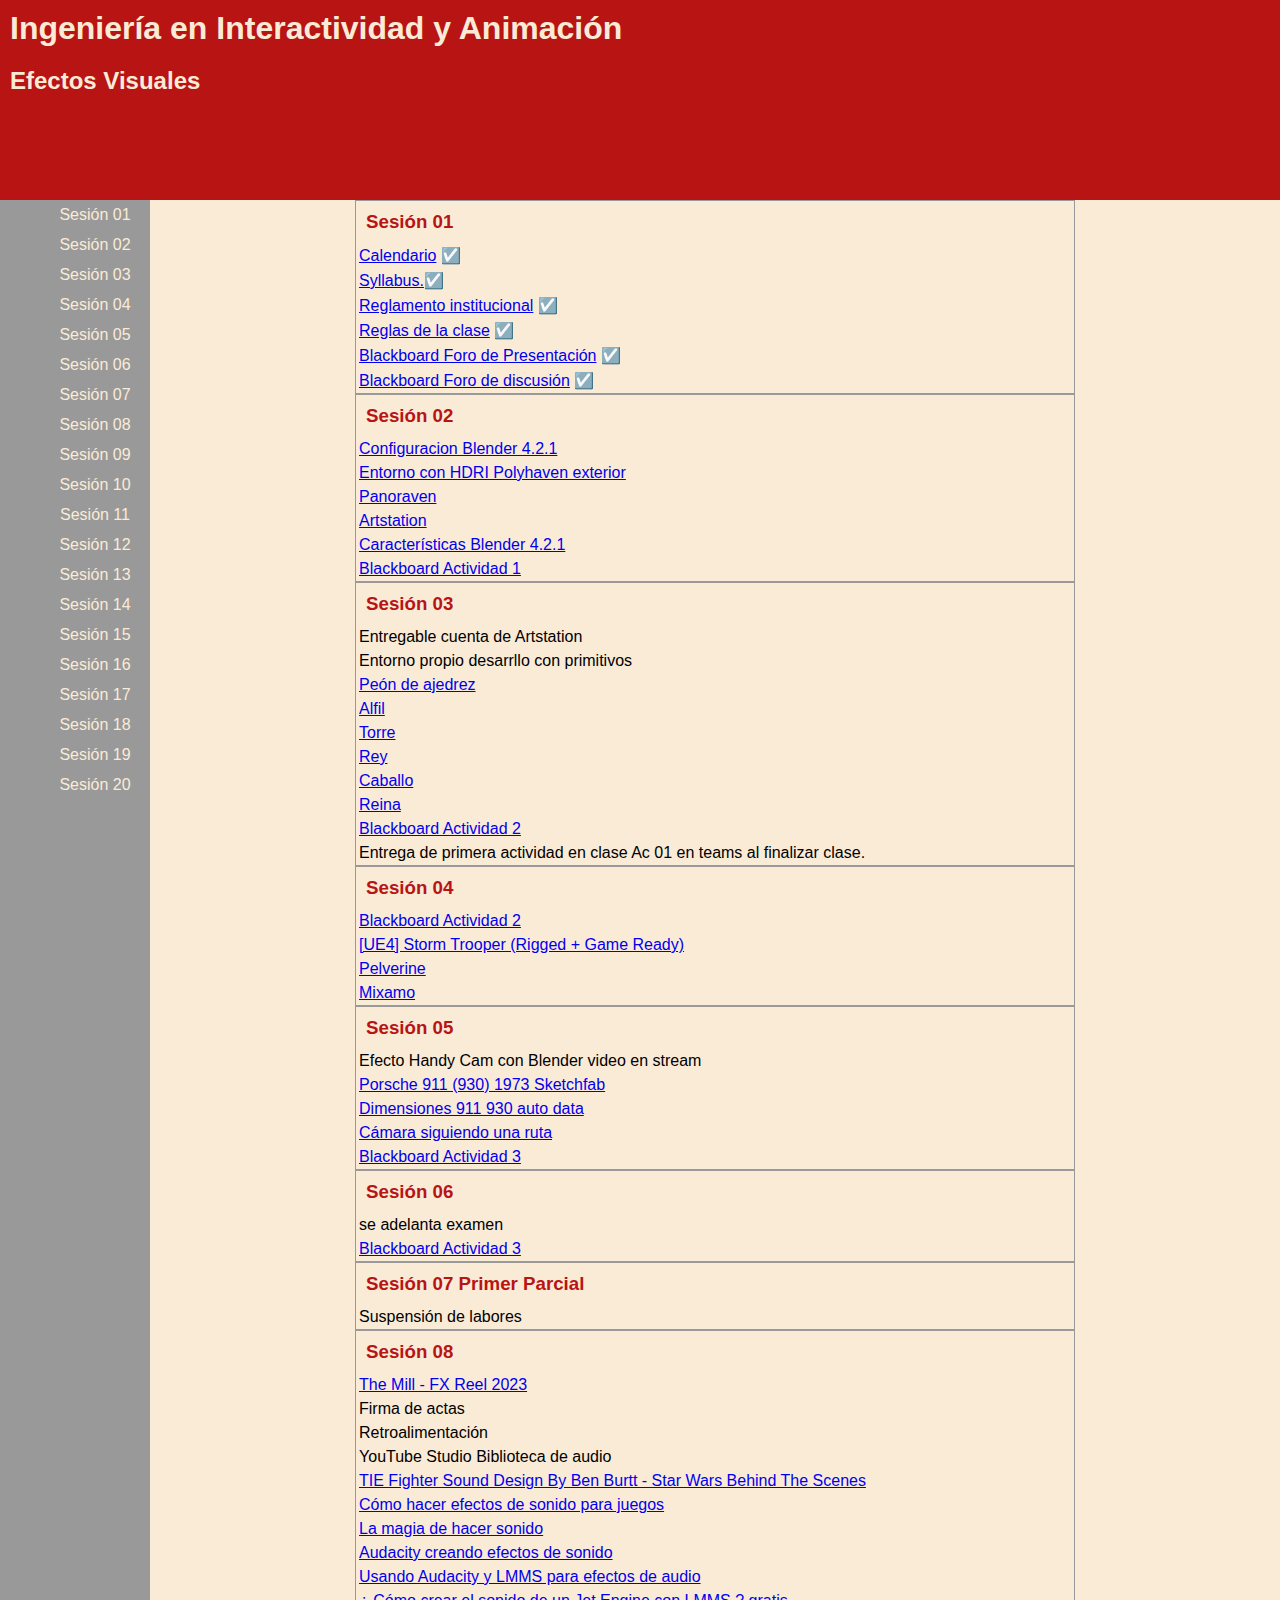
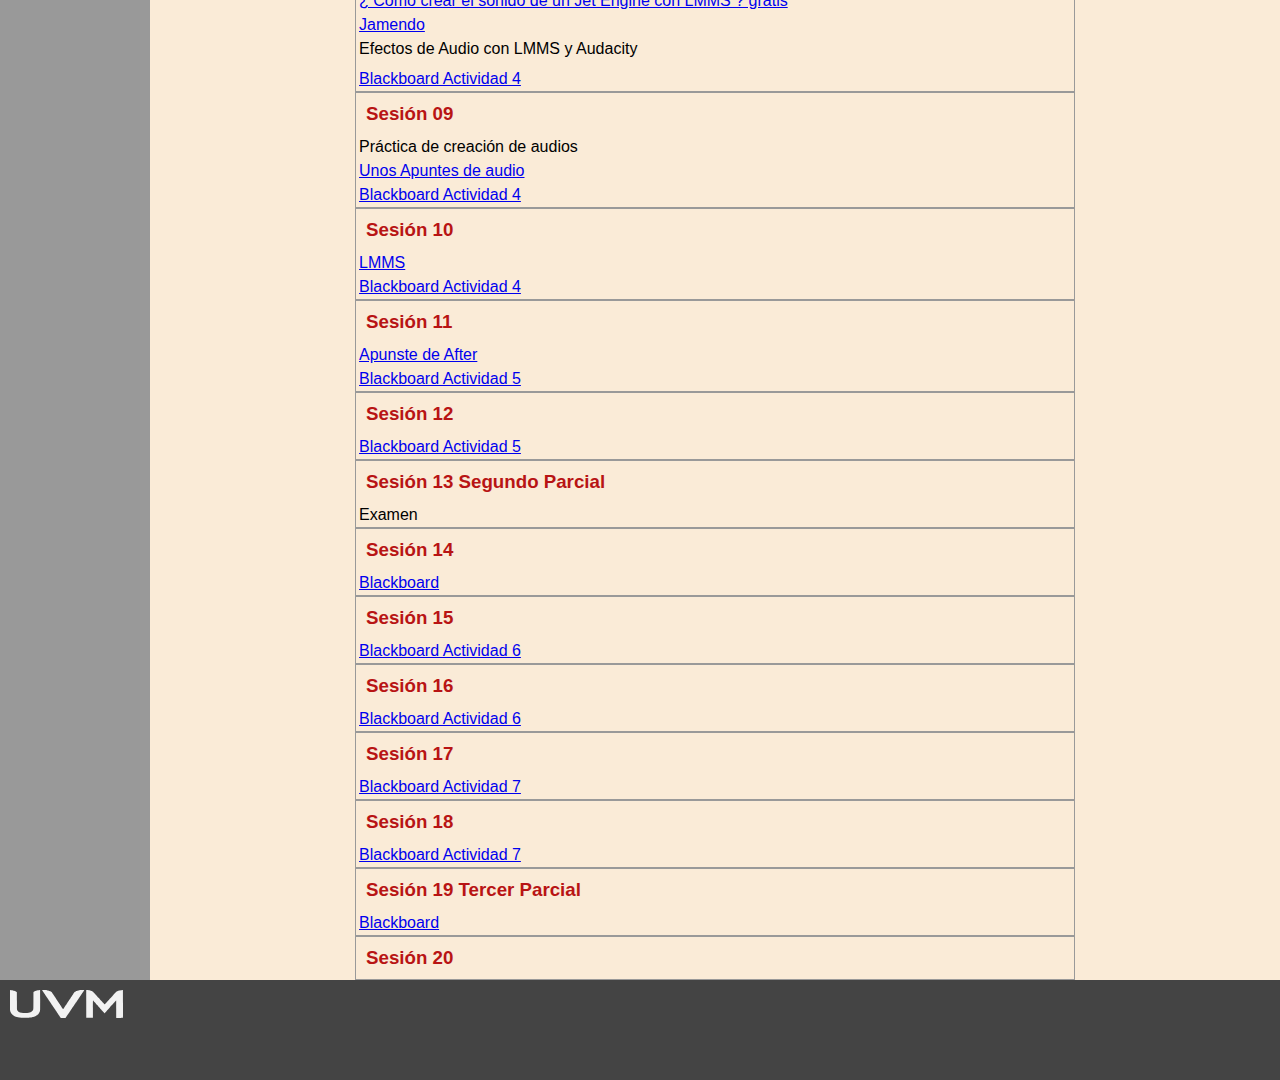
==== index.html @ eb418e6d "add after page" ====
<!DOCTYPE html>
<html lang="en">
<head>
    <meta charset="UTF-8">
    <meta name="viewport" content="width=device-width, initial-scale=1.0">
    <link rel="stylesheet" href="./css/styles.css">
    <link rel="shortcut icon" href="./assets/efectos.jpg" type="image/jpg">
    <title>Efectos Visuales</title>
</head>
<body>
    
        <header>
            <h1>Ingeniería en Interactividad y Animación</h1>
            <h2>Efectos Visuales</h2>
        </header>
        <div class="grid-container">
            <nav>
                <ul>
                    <li>Sesión 01</li>
                    <li>Sesión 02</li>
                    <li>Sesión 03</li>
                    <li>Sesión 04</li>
                    <li>Sesión 05</li>
                    <li>Sesión 06</li>
                    <li>Sesión 07</li>
                    <li>Sesión 08</li>
                    <li>Sesión 09</li>
                    <li>Sesión 10</li>
                    <li>Sesión 11</li>
                    <li>Sesión 12</li>
                    <li>Sesión 13</li>
                    <li>Sesión 14</li>
                    <li>Sesión 15</li>
                    <li>Sesión 16</li>
                    <li>Sesión 17</li>
                    <li>Sesión 18</li>
                    <li>Sesión 19</li>
                    <li>Sesión 20</li>
                </ul>
            </nav>
                <!--Contenido-->
            <main>
                <section>
                    <h3>Sesión 01</h3>
                    <ul>
                        <li><a href="./assets/Calendario2024-02.png" target="_blank" rel="noopener noreferrer">Calendario</a> ☑️</li>
                        <li><a href="./assets/syllabus.pdf " target="_blank" rel="noopener noreferrer">Syllabus.</a>☑️</li>
                        <li><a href="https://uvm.mx/storage/app/uploads/public/607/0fe/9b5/6070fe9b51884976085516.pdf" target="_blank" rel="noopener noreferrer">Reglamento institucional</a> ☑️</li>
                        <li><a href="#">Reglas de la clase</a> ☑️</li>
                        <li><a href="https://uvmonline.blackboard.com/webapps/login/" target="_blank" rel="noopener noreferrer">Blackboard Foro de Presentación</a> ☑️</li>
                        <li><a href="https://uvmonline.blackboard.com/webapps/login/" target="_blank" rel="noopener noreferrer">Blackboard Foro de discusión</a> ☑️</li>
                    </ul>
                    
                </section>
                <section>
                    <h3>Sesión 02</h3>
                    <ul>
                        <li><a href="./assets/blender421/index.html" target="_blank" rel="noopener noreferrer">Configuracion Blender 4.2.1</a></li>
                        <li>
                            <a href="https://polyhaven.com/a/zwartkops_straight_sunset" target="_blank" rel="noopener noreferrer">Entorno con HDRI Polyhaven exterior</a>                        
   
                        </li>
                        <li><a href="https://panoraven.com/es" target="_blank" rel="noopener noreferrer">Panoraven</a></li>
                        <li><a href="https://www.artstation.com/?sort_by=community&amp;dimension=all" target="_blank" rel="noopener noreferrer">Artstation</a></li>
                        <li><a href="https://www.blender.org/features/" target="_blank" rel="noopener noreferrer">Características Blender 4.2.1</a></li>
                        <li><a href="https://uvmonline.blackboard.com/webapps/login/" target="_blank" rel="noopener noreferrer">Blackboard Actividad 1</a></li>
                    </ul>
                </section>
                <section>
                    <h3>Sesión 03</h3>
                    <ul>                        
                        <li>Entregable cuenta de Artstation</li>
                        <li>Entorno propio desarrllo con primitivos</li>
                        <li><a href="https://youtu.be/SPXP4dqxo8M?si=XhBFzJ_UB4WTMt8C" target="_blank" rel="noopener noreferrer">Peón de ajedrez</a></li>
                        <li><a href="https://youtu.be/9duoQqjrWgw?si=ZH2oQzI8ZPbi8LFp">Alfil</a></li>
                        <li><a href="https://youtu.be/YzlKsrYn9iA?si=-dWJMtyrIptIHcQz" target="_blank" rel="noopener noreferrer">Torre</a></li>
                        <li><a href="https://youtu.be/Xug3l1hIVGQ?si=Hj0-nyEPXs04RscC" target="_blank" rel="noopener noreferrer">Rey</a></li>
                        <li><a href="http://" target="_blank" rel="noopener noreferrer">Caballo</a></li>
                        <li><a href="https://youtu.be/ZXnQVYIBHzY?si=GFGOnM5jg2rnqohV" target="_blank" rel="noopener noreferrer">Reina</a></li>

                        <li><a href="https://uvmonline.blackboard.com/webapps/login/">Blackboard Actividad 2</a></li>
                        <li>Entrega de primera actividad en clase Ac 01 en teams al finalizar clase.</li>
                        <!--<li><a href="https://youtu.be/R6UXMdTE9ko?si=1Zamg5QEY_G13NR-">Moar Progressive House – Brenticus (No Copyright Music)</a></li>-->
                        
                    </ul>
                </section>
                <section>
                    <h3>Sesión 04</h3>
                    <ul>                        
                        <li><a href="https://uvmonline.blackboard.com/webapps/login/">Blackboard Actividad 2</a></li>
                        <li><a href="https://skfb.ly/oLsEC">[UE4] Storm Trooper (Rigged + Game Ready)</a></li>
                        <li><a href="https://sketchfab.com/3d-models/peelverine-fortnite-skin-e655c7b616464aa99fd2fffd770447fe">Pelverine</a></li>
                        <li><a href="https://www.mixamo.com/#/">Mixamo</a></li>
                        
                    </ul>
                </section>
                <section>
                    <h3>Sesión 05</h3>
                    <ul>
                        <li><a href="https://myuvmedu-my.sharepoint.com/:v:/g/personal/fernando_sandovall_my_uvm_edu_mx/EenKW8IhJ5ZPoiHw23XBB2EBBYTj_Kn5o0RbZB6U1SlZTw?nav=eyJyZWZlcnJhbEluZm8iOnsicmVmZXJyYWxBcHAiOiJTdHJlYW1XZWJBcHAiLCJyZWZlcnJhbFZpZXciOiJTaGFyZURpYWxvZy1MaW5rIiwicmVmZXJyYWxBcHBQbGF0Zm9ybSI6IldlYiIsInJlZmVycmFsTW9kZSI6InZpZXcifX0%3D&e=srlHch" target="_blank" rel="noopener noreferrer"></a>Efecto Handy Cam con Blender video en stream</li>
                        <!--<li>Tracking con Blender</li>--> 
                        <li><a href="https://skfb.ly/6TNLT" target="_blank" rel="noopener noreferrer">Porsche 911 (930) 1973 Sketchfab </a></li>
                        <li><a href="https://www.auto-data.net/es/porsche-911-coupe-type-930-3.0-turbo-260hp-6649#google_vignette" target="_blank" rel="noopener noreferrer">Dimensiones 911 930 auto data</a></li>                       
                        <li><a href="./assets/pathcamera/index.html" target="_blank" rel="noopener noreferrer">Cámara siguiendo una ruta</a></li>
                        <li><a href="https://uvmonline.blackboard.com/webapps/login/" target="_blank" rel="noopener noreferrer">Blackboard Actividad 3</a></li>
                    </ul>
                </section>
                <section>
                    <h3>Sesión 06</h3>
                    <ul> 
                        <li>se adelanta examen</li>                
                        <li><a href="https://uvmonline.blackboard.com/webapps/login/" target="_blank" rel="noopener noreferrer">Blackboard Actividad 3</a></li>
                    </ul>
                </section>
                <section>
                    <h3>Sesión 07 Primer Parcial</h3>
                    <ul>
                        <li>Suspensión de labores</li>                        
                    </ul>
                </section>
                <section>
                    <h3>Sesión 08</h3>
                    <ul>
                        <li><a href="https://youtu.be/Zhp_tR1SLrQ?si=8nUzrDP8YtvcoV3c" target="_blank" rel="noopener noreferrer">The Mill - FX Reel 2023</a></li>  
                        <li>Firma de actas</li>
                        <li>Retroalimentación</li>  
                        <li>YouTube Studio Biblioteca de audio</li>
                        <li><a href="https://youtu.be/RD9NapbTeKs?si=XqPCreZqOzQwxCa-" target="_blank" rel="noopener noreferrer">TIE Fighter Sound Design By Ben Burtt - Star Wars Behind The Scenes</a></li>
                        <li><a href="https://youtu.be/Kux_LvRl57U?si=EG88mStXdasI5xFG" target="_blank" rel="noopener noreferrer">Cómo hacer efectos de sonido para juegos</a></li>
                        <li><a href="https://youtu.be/UO3N_PRIgX0?si=PS6c0W51g_JgNHs1">La magia de hacer sonido</a></li>  
                        <li><a href="https://youtu.be/ydj3KNPjaQo?si=Zz24xiksf8s8mFf1" target="_blank" rel="noopener noreferrer">Audacity creando efectos de sonido</a></li>
                        <li> <a href="https://youtu.be/8-XadrB0mUA?si=IN_yZ0PCU61vKBJb" target="_blank" rel="noopener noreferrer">Usando Audacity y LMMS para efectos de audio</a></li>
                        <li><a href="https://youtu.be/ncOGJmCY6kY?si=siLQvnzCsAMqCISd" target="_blank" rel="noopener noreferrer">¿ Cómo crear el sonido de un Jet Engine con LMMS ? gratis</a>   
                        </li>                        

                        <li><a href="https://www.jamendo.com/?language=es" target="_blank" rel="noopener noreferrer">Jamendo</a></li>
                        <li>Efectos de Audio con LMMS y Audacity <li>                    
                        <li><a href="https://uvmonline.blackboard.com/webapps/login/" target="_blank" rel="noopener noreferrer">Blackboard Actividad 4</a></li>
                    </ul>
                </section>
                <section>
                    <h3>Sesión 09</h3>
                    <ul>
                        <li>Práctica de creación de audios </li>
                        <li><a href="./html/audio.html" _blank" rel="noopener noreferrer">Unos Apuntes de audio</a></li>                      
                        <li><a href="https://uvmonline.blackboard.com/webapps/login/">Blackboard Actividad 4</a></li>
                    </ul>
                </section>
                <section>
                    <h3>Sesión 10</h3>
                    <ul> 
                        <li><a href="./html/lmms.html">LMMS</a></li>
                        <!--
                        <li><a href="#">T-02 Tracking </a></li>
                        -->
                        <li><a href="https://uvmonline.blackboard.com/webapps/login/">Blackboard Actividad  4</a></li>
                    </ul>
                </section>
                <section>
                    <h3>Sesión 11</h3>
                    <ul>
                        <li><a href="./html/after.html" target="_blank" rel="noopener noreferrer">Apunste de After</a></li>                        
                        <li><a href="https://uvmonline.blackboard.com/webapps/login/">Blackboard Actividad 5</a></li>
                    </ul>
                </section>
                <section>
                    <h3>Sesión 12</h3>
                    <ul>                        
                        <li><a href="https://uvmonline.blackboard.com/webapps/login/">Blackboard Actividad 5</a></li>
                    </ul>
                </section>
                <section>
                    <h3>Sesión 13 Segundo Parcial</h3>
                    <ul>                        
                       <li>Examen</li>
                    </ul>
                </section>
                <section>
                    <h3>Sesión 14</h3>
                    <ul>                        
                        <li><a href="https://uvmonline.blackboard.com/webapps/login/">Blackboard</a></li>
                    </ul>
                </section>
                <section>
                    <h3>Sesión 15</h3>
                    <ul>                        
                        <li><a href="https://uvmonline.blackboard.com/webapps/login/">Blackboard Actividad 6</a></li>
                    </ul>
                </section>
                <section>
                    <h3>Sesión 16</h3>
                    <ul>                        
                        <li><a href="https://uvmonline.blackboard.com/webapps/login/">Blackboard Actividad 6</a></li>
                    </ul>
                </section>
                <section>
                    <h3>Sesión 17</h3>
                    <ul>                        
                        <li><a href="https://uvmonline.blackboard.com/webapps/login/">Blackboard Actividad 7</a></li>
                    </ul>
                </section>
                <section>
                    <h3>Sesión 18</h3>
                    <ul>                        
                        <li><a href="https://uvmonline.blackboard.com/webapps/login/">Blackboard Actividad 7</a></li>
                    </ul>
                </section>
                <section>
                    <h3>Sesión 19 Tercer Parcial</h3>
                    <ul>                        
                        <li><a href="https://uvmonline.blackboard.com/webapps/login/">Blackboard</a></li>
                    </ul>
                </section>
                <section>
                    <h3>Sesión 20</h3>
                </section>
            </main>
        </div>
        <footer>
            <img class="logo" src="./assets/g1.svg" alt="" srcset="">
            
        </footer>
        <script src="./js/main.js"></script>
        
</body>
</html>
---- css/styles.css ----
/*selector universal*/
*{
    margin: 0;
}

body{
    background-color:antiquewhite;
font-family: Arial, Helvetica, sans-serif;
}

.grid-container{
    display: grid;
    grid-template-columns: auto auto auto;
}

header{
    width: 100%;
    background-color:#b81414 ;
    color: antiquewhite;
    height: 200px;
}


nav{
    width: 150px;
    background-color: #999;
    color: antiquewhite;
    text-align: left;
}

h1{
    padding: 10px;
}

h2{
    padding: 10px;
}

h3{
    padding: 10px;
    color: #b81414;
}

h4{
    padding: 10px;
    color: antiquewhite; 
}

main section ul{
    padding: 7px;
}

main section ul li{
   
    padding: 3px;
    margin: 0px;
    text-align: left;
    color: black;
} 


main section ul{
    margin: 0px;
    padding: 0px; 
}

li{
    padding: 6px;
    list-style: none;
    text-decoration: none;
    text-align: center;
    color: antiquewhite;
}

p{
    padding: 10px; 
}

section{

border: 1px, solid, #999;
}

footer{
    height: 100px;
    background-color: #444;
    color: antiquewhite;
}

.logo{
    margin: 10px;
}

@media screen and (max-width: 500px) {nav{
    display: none;
}
    
}
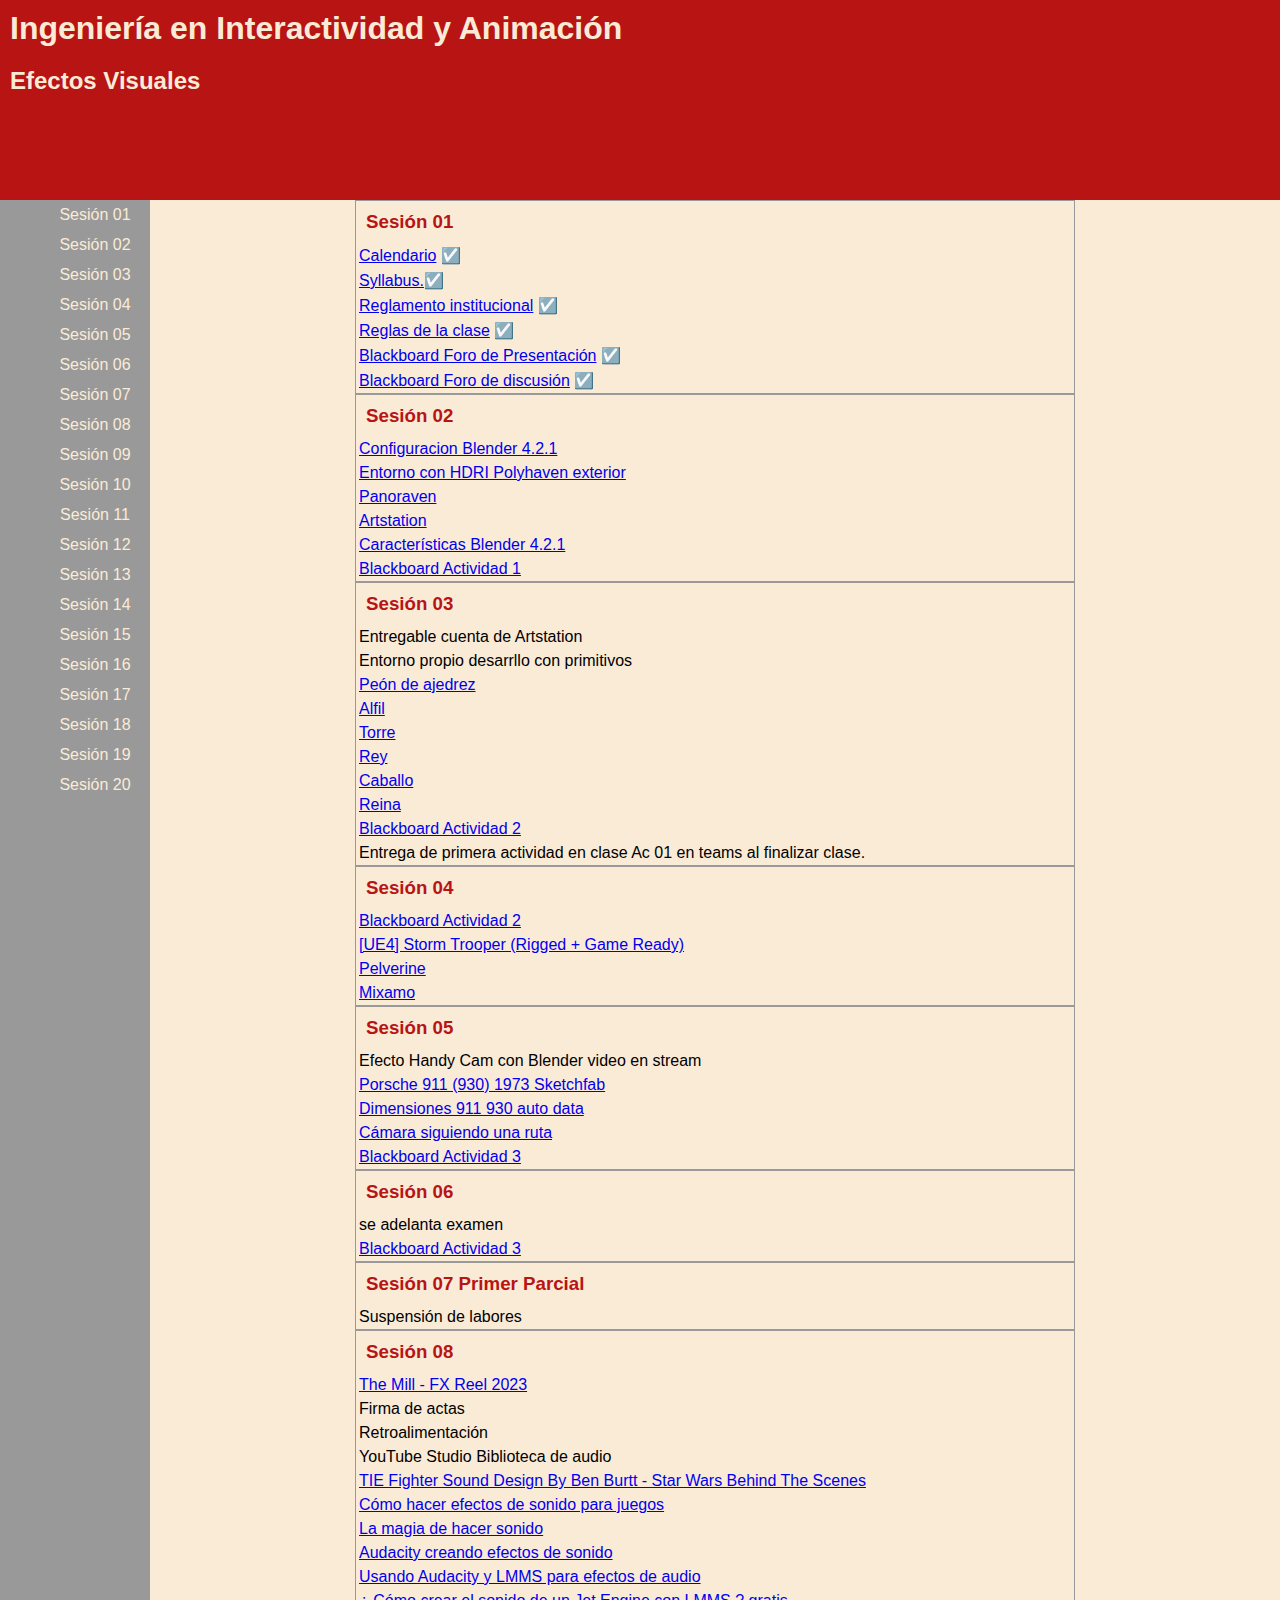
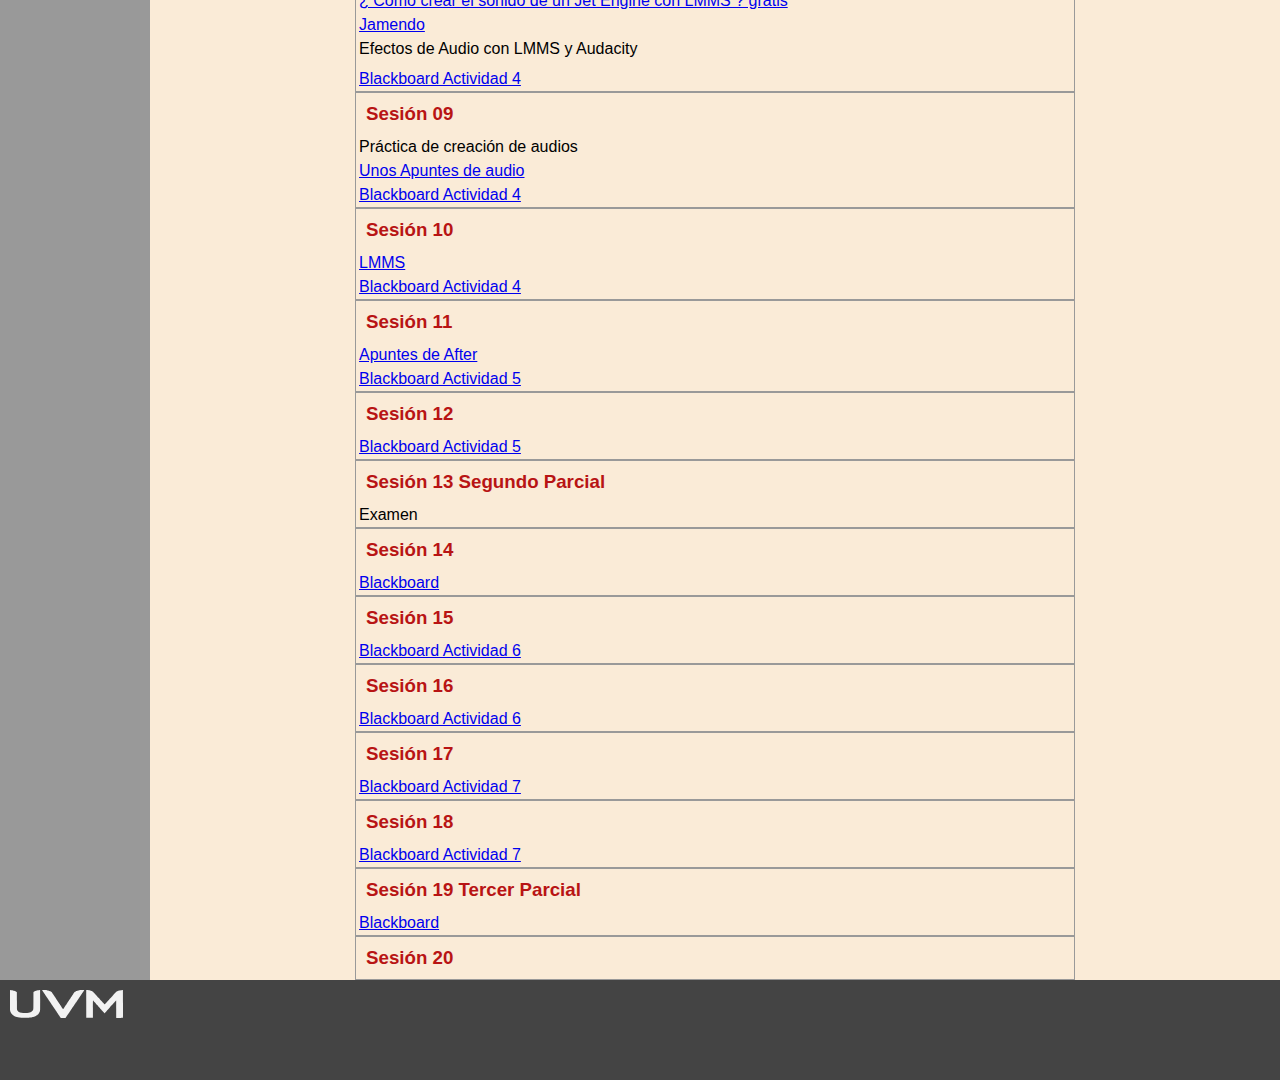
==== commit 02dd05dd: "add sesion 11" ====
--- a/index.html
+++ b/index.html
@@ -159,7 +159,7 @@
                 <section>
                     <h3>Sesión 11</h3>
                     <ul>
-                        <li><a href="./html/after.html" target="_blank" rel="noopener noreferrer">Apunste de After</a></li>                        
+                        <li><a href="./html/after.html" target="_blank" rel="noopener noreferrer">Apuntes de After</a></li>                        
                         <li><a href="https://uvmonline.blackboard.com/webapps/login/">Blackboard Actividad 5</a></li>
                     </ul>
                 </section>
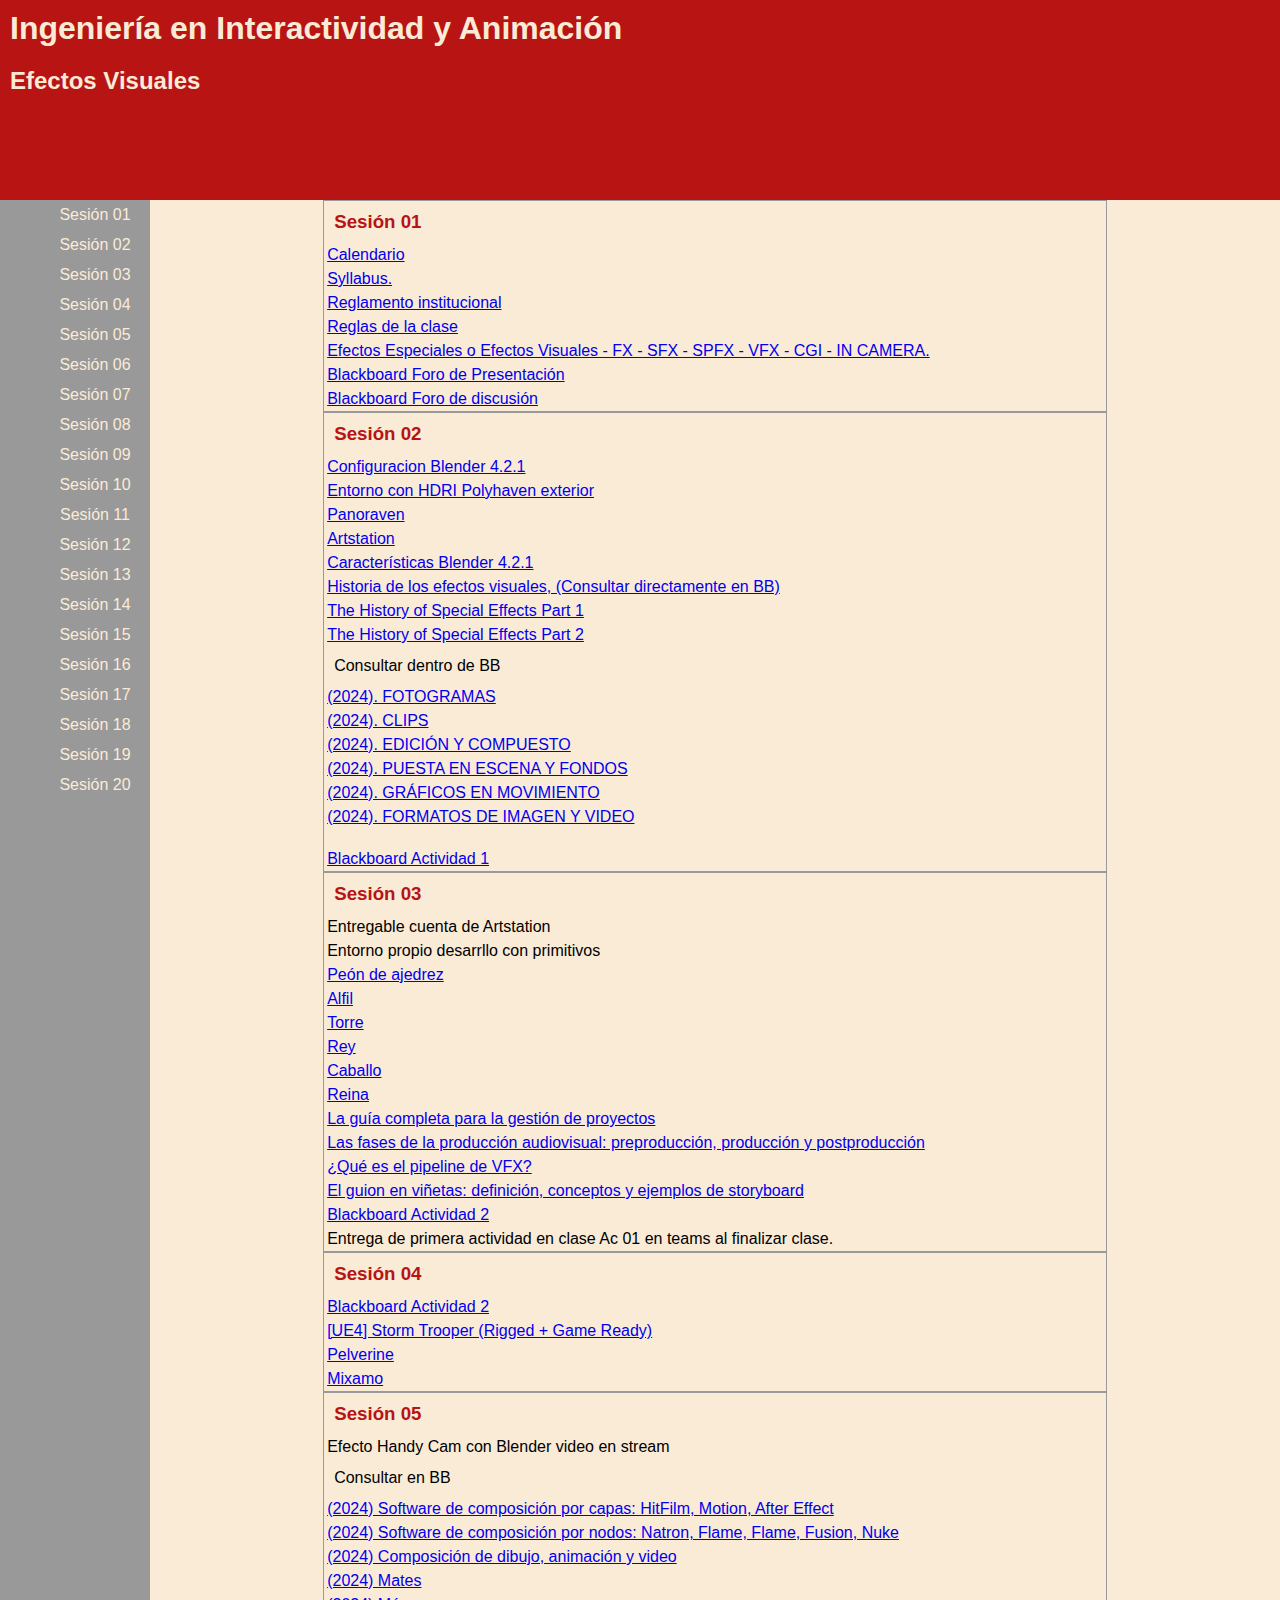
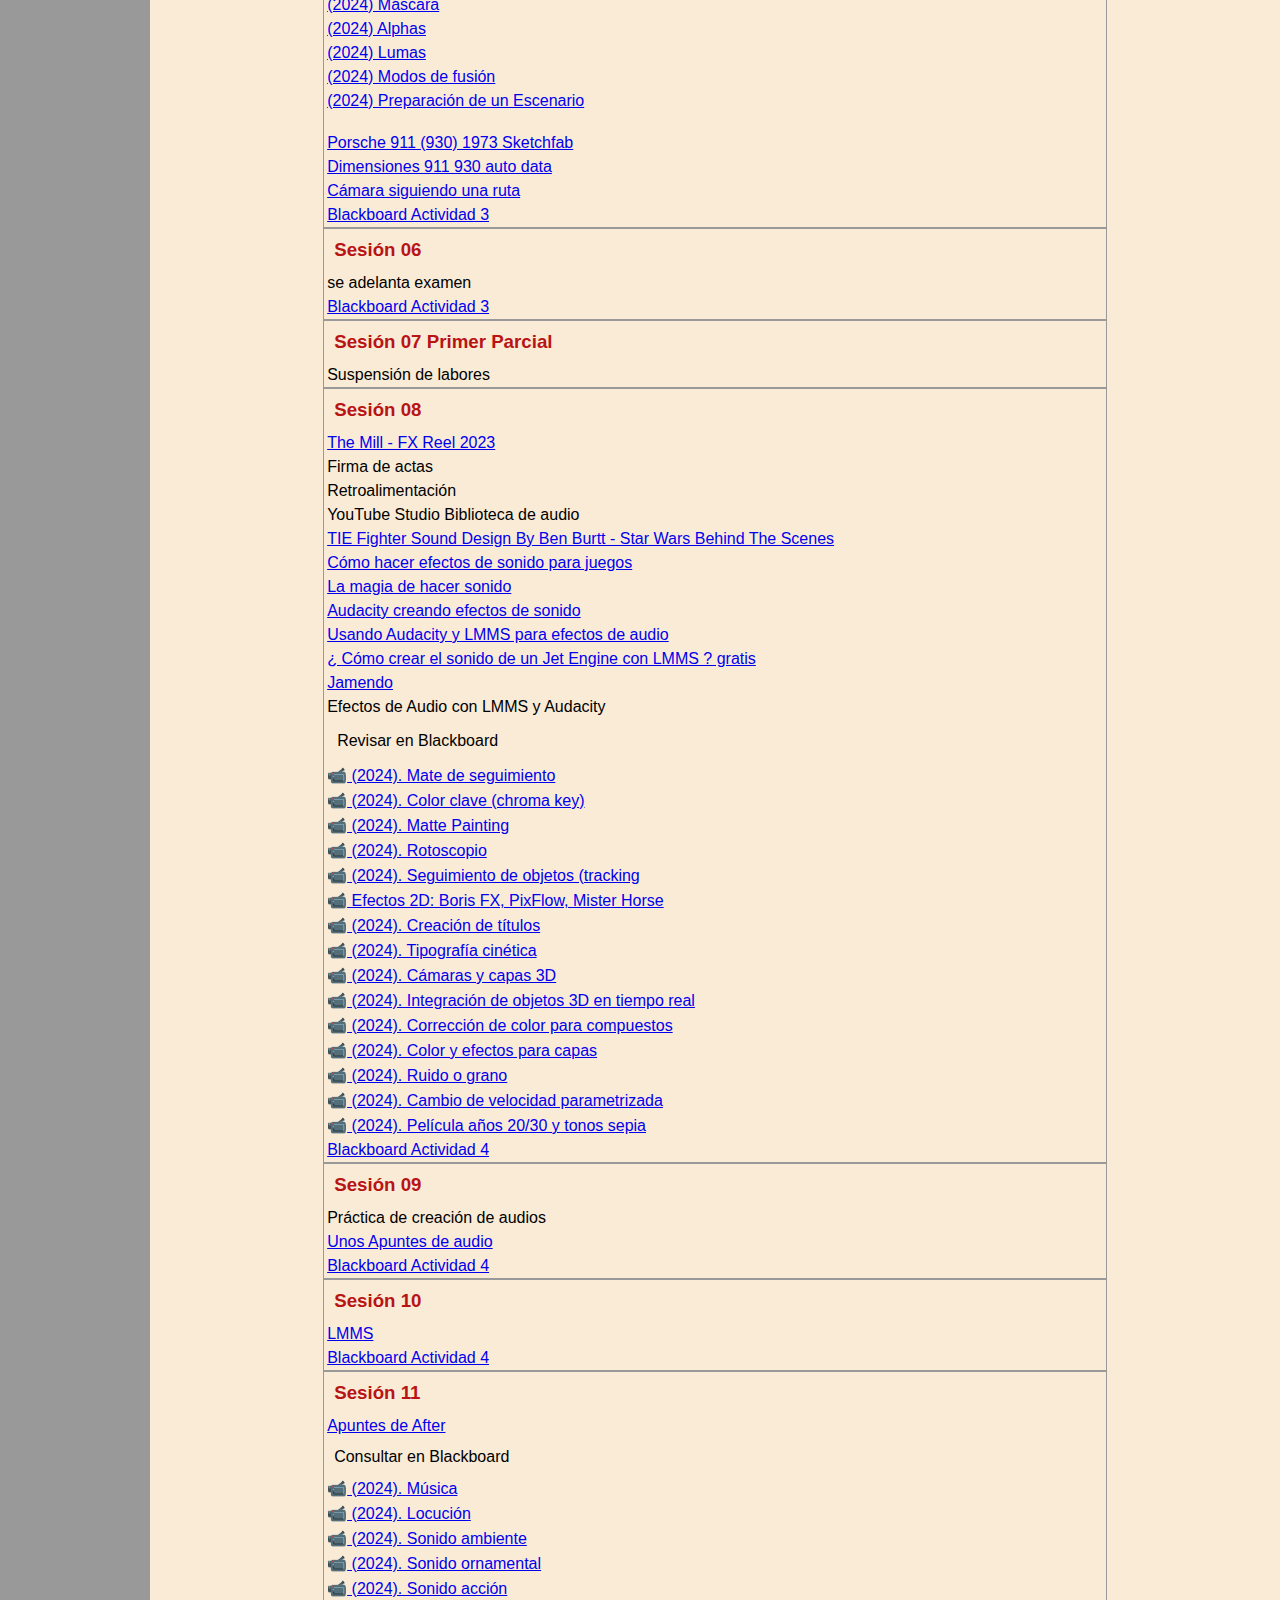
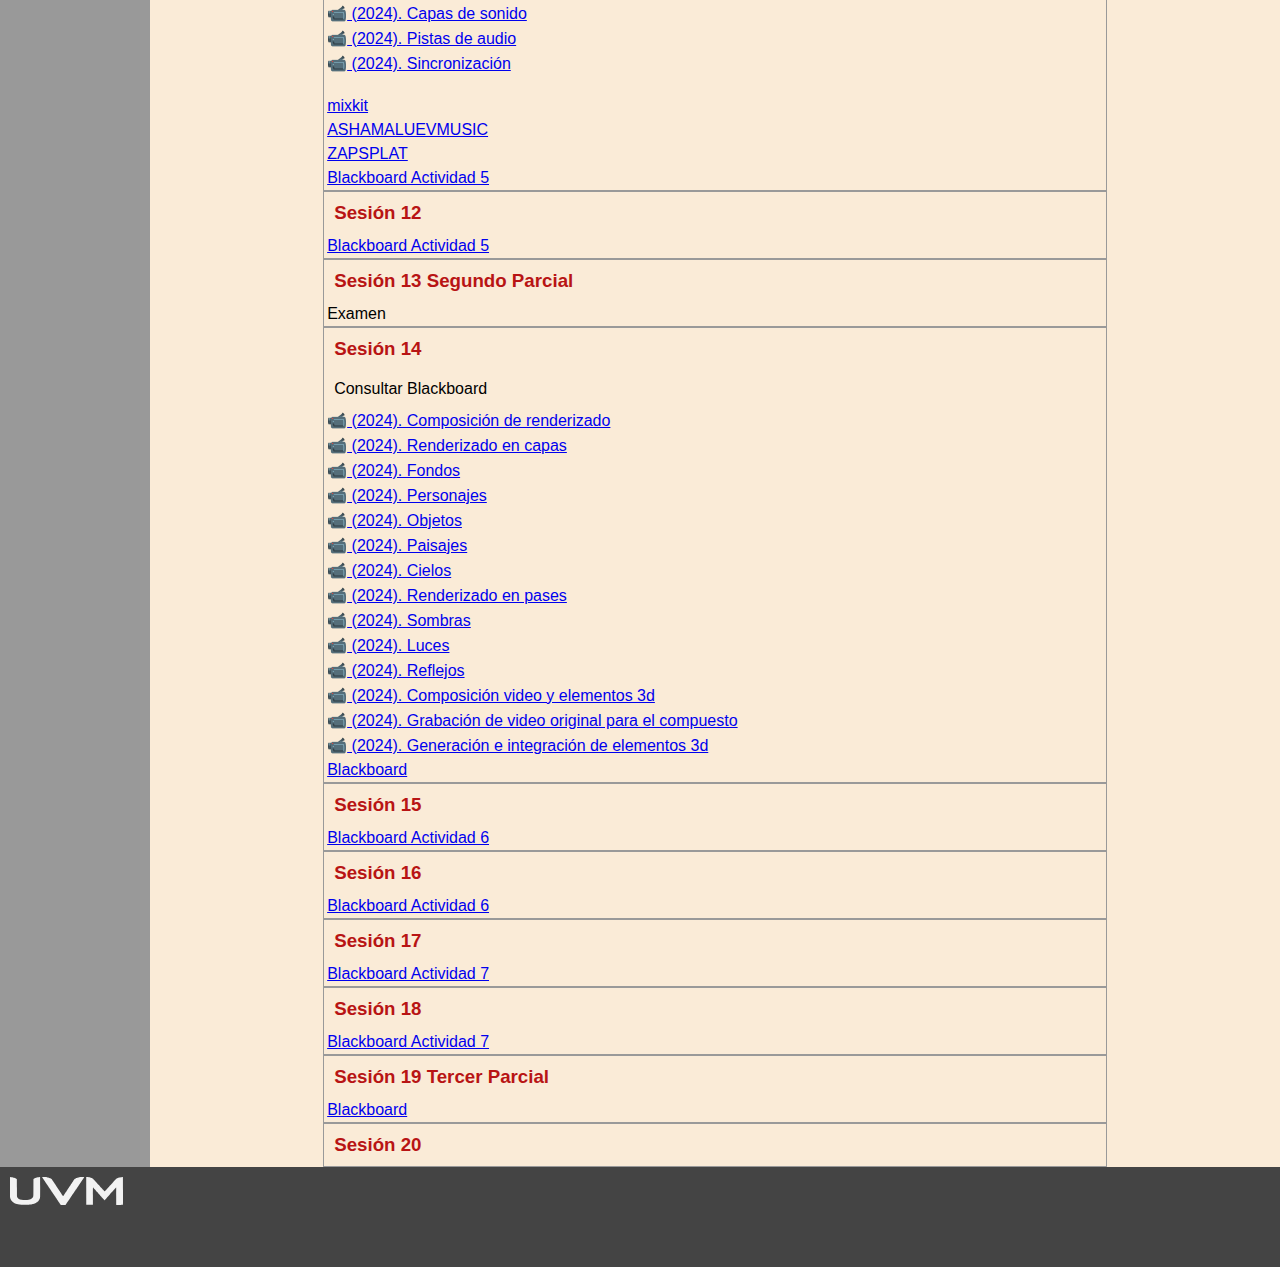
==== commit db1ee1a9: "add emojis and video links" ====
--- a/index.html
+++ b/index.html
@@ -43,12 +43,13 @@
                 <section>
                     <h3>Sesión 01</h3>
                     <ul>
-                        <li><a href="./assets/Calendario2024-02.png" target="_blank" rel="noopener noreferrer">Calendario</a> ☑️</li>
-                        <li><a href="./assets/syllabus.pdf " target="_blank" rel="noopener noreferrer">Syllabus.</a>☑️</li>
-                        <li><a href="https://uvm.mx/storage/app/uploads/public/607/0fe/9b5/6070fe9b51884976085516.pdf" target="_blank" rel="noopener noreferrer">Reglamento institucional</a> ☑️</li>
-                        <li><a href="#">Reglas de la clase</a> ☑️</li>
-                        <li><a href="https://uvmonline.blackboard.com/webapps/login/" target="_blank" rel="noopener noreferrer">Blackboard Foro de Presentación</a> ☑️</li>
-                        <li><a href="https://uvmonline.blackboard.com/webapps/login/" target="_blank" rel="noopener noreferrer">Blackboard Foro de discusión</a> ☑️</li>
+                        <li><a href="./assets/Calendario2024-02.png" target="_blank" rel="noopener noreferrer">Calendario</a> </li>
+                        <li><a href="./assets/syllabus.pdf " target="_blank" rel="noopener noreferrer">Syllabus.</a></li>
+                        <li><a href="https://uvm.mx/storage/app/uploads/public/607/0fe/9b5/6070fe9b51884976085516.pdf" target="_blank" rel="noopener noreferrer">Reglamento institucional</a> </li>
+                        <li><a href="#">Reglas de la clase</a> </li>
+                        <li><a href="https://youtu.be/7RluYs4p8Nk?si=5zf0jOkduva4riVG">Efectos Especiales o Efectos Visuales - FX - SFX - SPFX - VFX - CGI - IN CAMERA.</a></li>
+                        <li><a href="https://uvmonline.blackboard.com/webapps/login/" target="_blank" rel="noopener noreferrer">Blackboard Foro de Presentación</a> </li>
+                        <li><a href="https://uvmonline.blackboard.com/webapps/login/" target="_blank" rel="noopener noreferrer">Blackboard Foro de discusión</a> </li>
                     </ul>
                     
                 </section>
@@ -63,6 +64,16 @@
                         <li><a href="https://panoraven.com/es" target="_blank" rel="noopener noreferrer">Panoraven</a></li>
                         <li><a href="https://www.artstation.com/?sort_by=community&amp;dimension=all" target="_blank" rel="noopener noreferrer">Artstation</a></li>
                         <li><a href="https://www.blender.org/features/" target="_blank" rel="noopener noreferrer">Características Blender 4.2.1</a></li>
+                        <li><a href="#">Historia de los efectos visuales, (Consultar directamente en BB)</a></li><!--Ver si se sube directamente a GitHub-->
+                        <li><a href="https://www.youtube.com/watch?v=DGfSz8d-Z6I">The History of Special Effects Part 1</a></li>
+                        <li><a href="https://www.youtube.com/watch?v=QqDdlHmzYKY">The History of Special Effects Part 2 </a></li>
+                        <p>Consultar dentro de BB</p>
+                        <li><a href="#"> (2024). FOTOGRAMAS</a></li>
+                        <li><a href="#">(2024). CLIPS</a></li>
+                        <li><a href="#">(2024). EDICIÓN Y COMPUESTO</a></li>
+                        <li><a href="#">(2024). PUESTA EN ESCENA Y FONDOS</a></li>
+                        <li><a href="#">(2024). GRÁFICOS EN MOVIMIENTO</a></li>
+                        <li><a href="#">(2024). FORMATOS DE IMAGEN Y VIDEO</a></li> <br>
                         <li><a href="https://uvmonline.blackboard.com/webapps/login/" target="_blank" rel="noopener noreferrer">Blackboard Actividad 1</a></li>
                     </ul>
                 </section>
@@ -78,6 +89,11 @@
                         <li><a href="http://" target="_blank" rel="noopener noreferrer">Caballo</a></li>
                         <li><a href="https://youtu.be/ZXnQVYIBHzY?si=GFGOnM5jg2rnqohV" target="_blank" rel="noopener noreferrer">Reina</a></li>
 
+                        <li><a href="https://www.atlassian.com/es/work-management/project-management" target="_blank" rel="noopener noreferrer"> La guía completa para la gestión de proyectos </a></li>
+                        <li><a href="https://aragonbroadcast.com/preproduccion-produccion-y-postproduccion/" target="_blank" rel="noopener noreferrer"> Las fases de la producción audiovisual: preproducción, producción y postproducción</a></li>
+                        <li><a href="https://massive.io/es/flujo-de-trabajo/pipeline-vfx/" target="_blank" rel="noopener noreferrer"> ¿Qué es el pipeline de VFX?</a></li>
+                        <li><a href="https://www.animum3d.com/blog/ejemplos-de-storyboard-guion-vinetas/" target="_blank" rel="noopener noreferrer"> El guion en viñetas: definición, conceptos y ejemplos de storyboard</a></li>
+
                         <li><a href="https://uvmonline.blackboard.com/webapps/login/">Blackboard Actividad 2</a></li>
                         <li>Entrega de primera actividad en clase Ac 01 en teams al finalizar clase.</li>
                         <!--<li><a href="https://youtu.be/R6UXMdTE9ko?si=1Zamg5QEY_G13NR-">Moar Progressive House – Brenticus (No Copyright Music)</a></li>-->
@@ -98,7 +114,19 @@
                     <h3>Sesión 05</h3>
                     <ul>
                         <li><a href="https://myuvmedu-my.sharepoint.com/:v:/g/personal/fernando_sandovall_my_uvm_edu_mx/EenKW8IhJ5ZPoiHw23XBB2EBBYTj_Kn5o0RbZB6U1SlZTw?nav=eyJyZWZlcnJhbEluZm8iOnsicmVmZXJyYWxBcHAiOiJTdHJlYW1XZWJBcHAiLCJyZWZlcnJhbFZpZXciOiJTaGFyZURpYWxvZy1MaW5rIiwicmVmZXJyYWxBcHBQbGF0Zm9ybSI6IldlYiIsInJlZmVycmFsTW9kZSI6InZpZXcifX0%3D&e=srlHch" target="_blank" rel="noopener noreferrer"></a>Efecto Handy Cam con Blender video en stream</li>
-                        <!--<li>Tracking con Blender</li>--> 
+                        <!--<li>Tracking con Blender</li>-->
+                        <p>Consultar en BB</p>
+                        <li><a href="#" target="_blank" rel="noopener noreferrer">(2024) Software de composición por capas: HitFilm, Motion, After Effect</a></li> 
+                        <li><a href="#" target="_blank" rel="noopener noreferrer">(2024) Software de composición por nodos: Natron, Flame, Flame, Fusion, Nuke</a></li>
+                        <li><a href="#" target="_blank" rel="noopener noreferrer"> (2024) Composición de dibujo, animación y video</a></li> 
+                        <li><a href="#" target="_blank" rel="noopener noreferrer"> (2024) Mates</a></li> 
+                        <li><a href="#" target="_blank" rel="noopener noreferrer"> (2024) Máscara</a></li> 
+                        <li><a href="#" target="_blank" rel="noopener noreferrer">(2024) Alphas</a></li> 
+                        <li><a href="#" target="_blank" rel="noopener noreferrer">(2024) Lumas</a></li> 
+                        <li><a href="#" target="_blank" rel="noopener noreferrer">(2024) Modos de fusión</a></li> 
+                        <li><a href="#" target="_blank" rel="noopener noreferrer">(2024) Preparación de un Escenario</a></li> <br> 
+                         
+
                         <li><a href="https://skfb.ly/6TNLT" target="_blank" rel="noopener noreferrer">Porsche 911 (930) 1973 Sketchfab </a></li>
                         <li><a href="https://www.auto-data.net/es/porsche-911-coupe-type-930-3.0-turbo-260hp-6649#google_vignette" target="_blank" rel="noopener noreferrer">Dimensiones 911 930 auto data</a></li>                       
                         <li><a href="./assets/pathcamera/index.html" target="_blank" rel="noopener noreferrer">Cámara siguiendo una ruta</a></li>
@@ -134,7 +162,26 @@
                         </li>                        
 
                         <li><a href="https://www.jamendo.com/?language=es" target="_blank" rel="noopener noreferrer">Jamendo</a></li>
-                        <li>Efectos de Audio con LMMS y Audacity <li>                    
+                        <li>Efectos de Audio con LMMS y Audacity <li>
+
+                        <p>Revisar en Blackboard</p>
+
+                        <li>📹<a href="#"> (2024). Mate de seguimiento</a></li>
+                        <li>📹<a href="#"> (2024). Color clave (chroma key)</a></li>
+                        <li>📹<a href="#"> (2024). Matte Painting</a></li>
+                        <li>📹<a href="#"> (2024). Rotoscopio</a></li>
+                        <li>📹<a href="#"> (2024). Seguimiento de objetos (tracking</a></li>
+                        <li>📹<a href="#"> Efectos 2D: Boris FX, PixFlow, Mister Horse</a></li>
+                        <li>📹<a href="#"> (2024). Creación de títulos </a></li>
+                        <li>📹<a href="#"> (2024). Tipografía cinética</a></li>
+                        <li>📹<a href="#"> (2024). Cámaras y capas 3D</a></li>
+                        <li>📹<a href="#"> (2024). Integración de objetos 3D en tiempo real</a></li>
+                        <li>📹<a href="#"> (2024). Corrección de color para compuestos</a></li>
+                        <li>📹<a href="#"> (2024). Color y efectos para capas</a></li>
+                        <li>📹<a href="#"> (2024). Ruido o grano</a></li>
+                        <li>📹<a href="#"> (2024). Cambio de velocidad parametrizada</a></li>
+                        <li>📹<a href="#"> (2024). Película años 20/30 y tonos sepia</a></li>
+
                         <li><a href="https://uvmonline.blackboard.com/webapps/login/" target="_blank" rel="noopener noreferrer">Blackboard Actividad 4</a></li>
                     </ul>
                 </section>
@@ -159,7 +206,22 @@
                 <section>
                     <h3>Sesión 11</h3>
                     <ul>
-                        <li><a href="./html/after.html" target="_blank" rel="noopener noreferrer">Apuntes de After</a></li>                        
+                        <li><a href="./html/after.html" target="_blank" rel="noopener noreferrer">Apuntes de After</a></li>
+                        <p>Consultar en Blackboard</p>
+
+                        <li>📹<a href="#"> (2024). Música </a></li>
+                        <li>📹<a href="#"> (2024). Locución</a></li>
+                        <li>📹<a href="#"> (2024). Sonido ambiente</a></li>
+                        <li>📹<a href="#"> (2024). Sonido ornamental</a></li>
+                        <li>📹<a href="#"> (2024). Sonido acción</a></li>
+                        <li>📹<a href="#"> (2024). Capas de sonido</a></li>
+                        <li>📹<a href="#"> (2024). Pistas de audio</a></li>
+                        <li>📹<a href="#"> (2024). Sincronización</a></li> <br>
+
+                        <li><a href="https://mixkit.co/free-stock-music/ ">mixkit</a></li>
+                        <li><a href=" https://www.ashamaluevmusic.com/">ASHAMALUEVMUSIC</a></li>
+                        <li><a href="https://www.zapsplat.com/sound-effect-categories/ ">ZAPSPLAT</a></li>
+
                         <li><a href="https://uvmonline.blackboard.com/webapps/login/">Blackboard Actividad 5</a></li>
                     </ul>
                 </section>
@@ -177,7 +239,24 @@
                 </section>
                 <section>
                     <h3>Sesión 14</h3>
-                    <ul>                        
+                    <ul>
+                        <p>Consultar Blackboard</p>
+
+                        <li>📹<a href="#"> (2024). Composición de renderizado</a></li>
+                        <li>📹<a href="#"> (2024). Renderizado en capas</a></li>
+                        <li>📹<a href="#"> (2024). Fondos</a></li>
+                        <li>📹<a href="#"> (2024). Personajes</a></li>
+                        <li>📹<a href="#"> (2024). Objetos</a></li>
+                        <li>📹<a href="#"> (2024). Paisajes</a></li>
+                        <li>📹<a href="#"> (2024). Cielos</a></li>
+                        <li>📹<a href="#"> (2024). Renderizado en pases</a></li>
+                        <li>📹<a href="#"> (2024). Sombras</a></li>
+                        <li>📹<a href="#"> (2024). Luces</a></li>
+                        <li>📹<a href="#"> (2024). Reflejos</a></li>
+                        <li>📹<a href="#"> (2024). Composición video y elementos 3d </a></li>
+                        <li>📹<a href="#"> (2024). Grabación de video original para el compuesto</a></li>
+                        <li>📹<a href="#"> (2024). Generación e integración de elementos 3d</a></li>
+
                         <li><a href="https://uvmonline.blackboard.com/webapps/login/">Blackboard</a></li>
                     </ul>
                 </section>
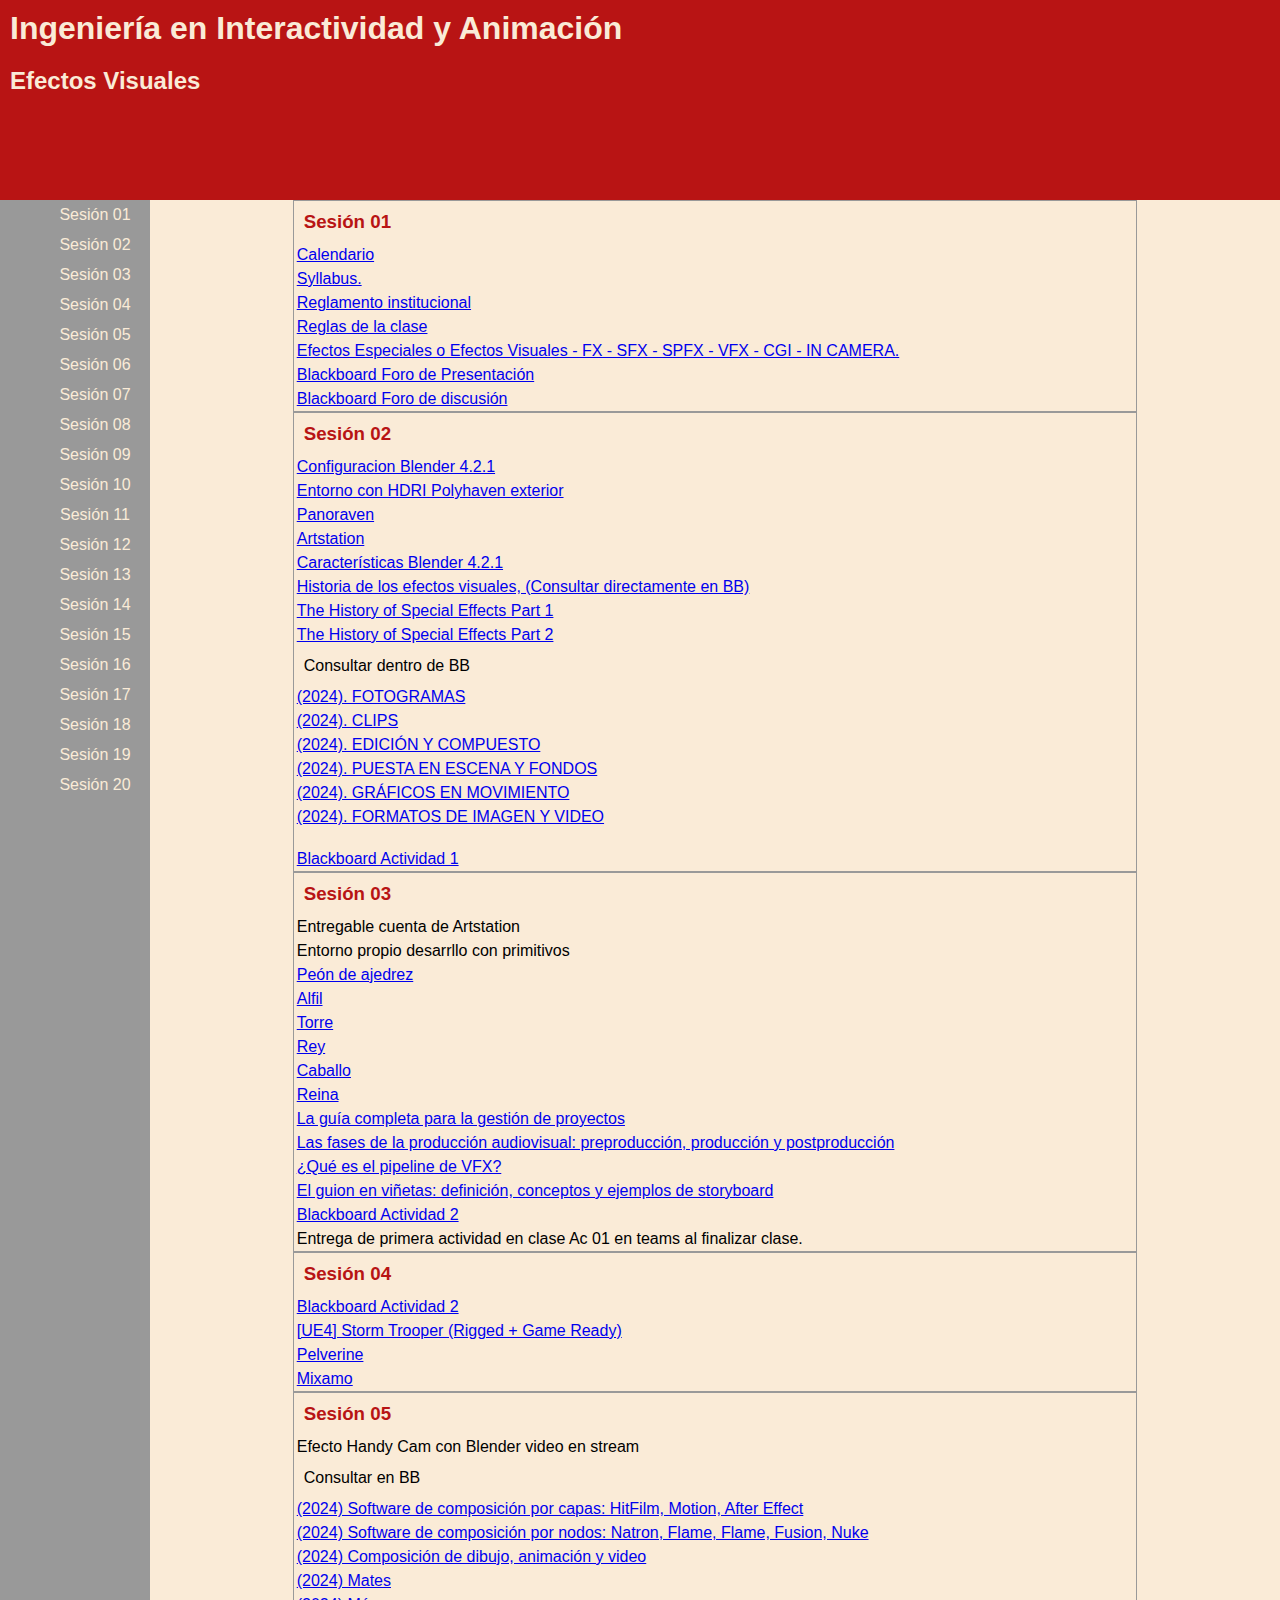
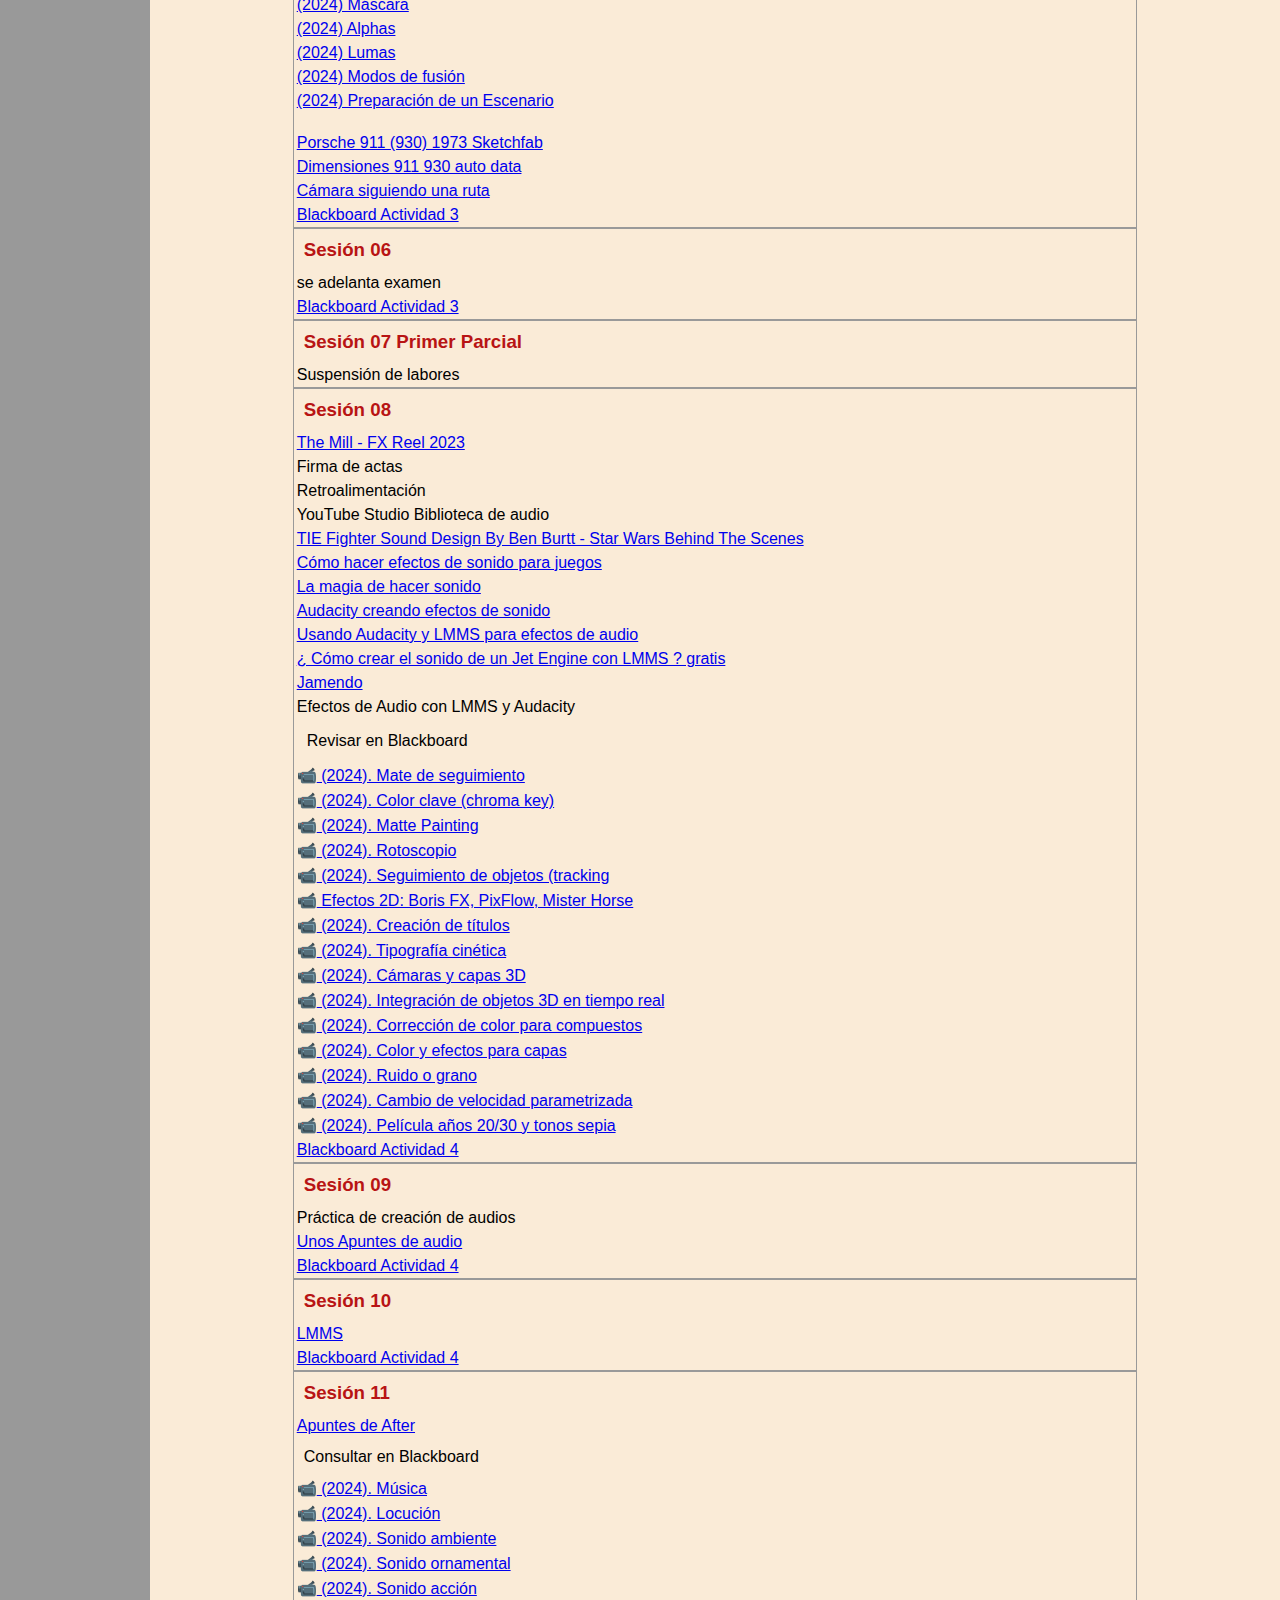
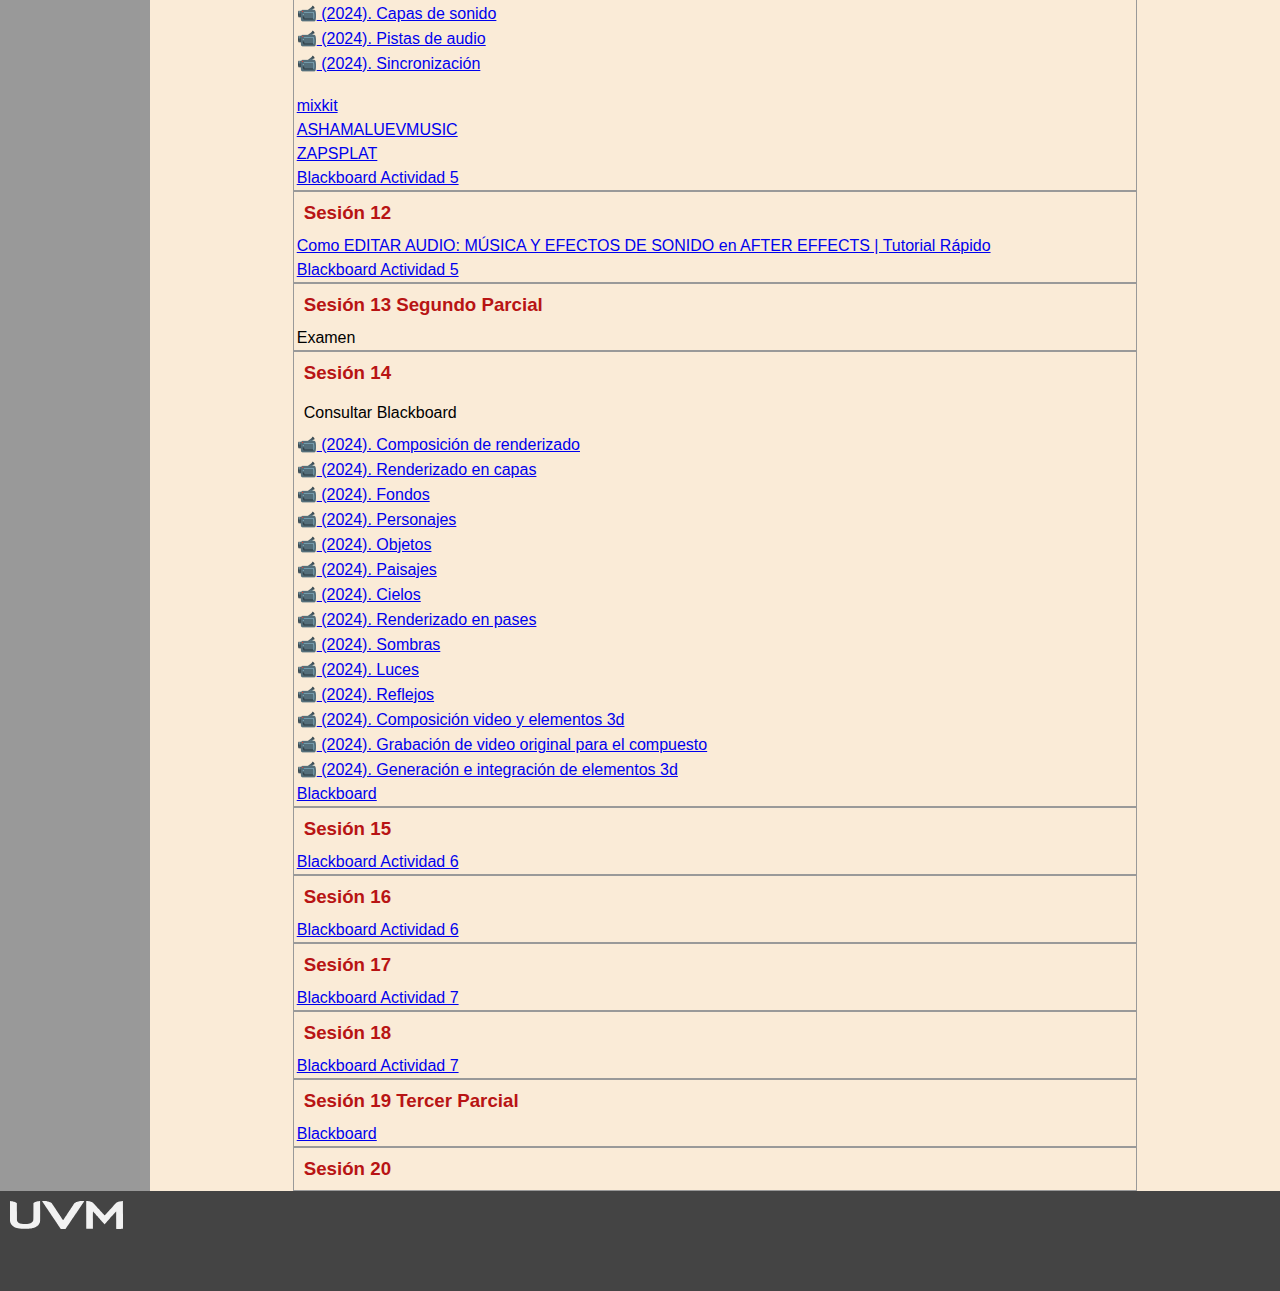
==== commit 580f88d2: "sesion 12" ====
--- a/index.html
+++ b/index.html
@@ -227,7 +227,8 @@
                 </section>
                 <section>
                     <h3>Sesión 12</h3>
-                    <ul>                        
+                    <ul>
+                        <li><a href="hhttps://youtu.be/ABeLVQuXvtk?si=6c8e0y3Gr89UVDkM" target="_blank" rel="noopener noreferrer">Como EDITAR AUDIO: MÚSICA Y EFECTOS DE SONIDO en AFTER EFFECTS | Tutorial Rápido</a></li>                        
                         <li><a href="https://uvmonline.blackboard.com/webapps/login/">Blackboard Actividad 5</a></li>
                     </ul>
                 </section>
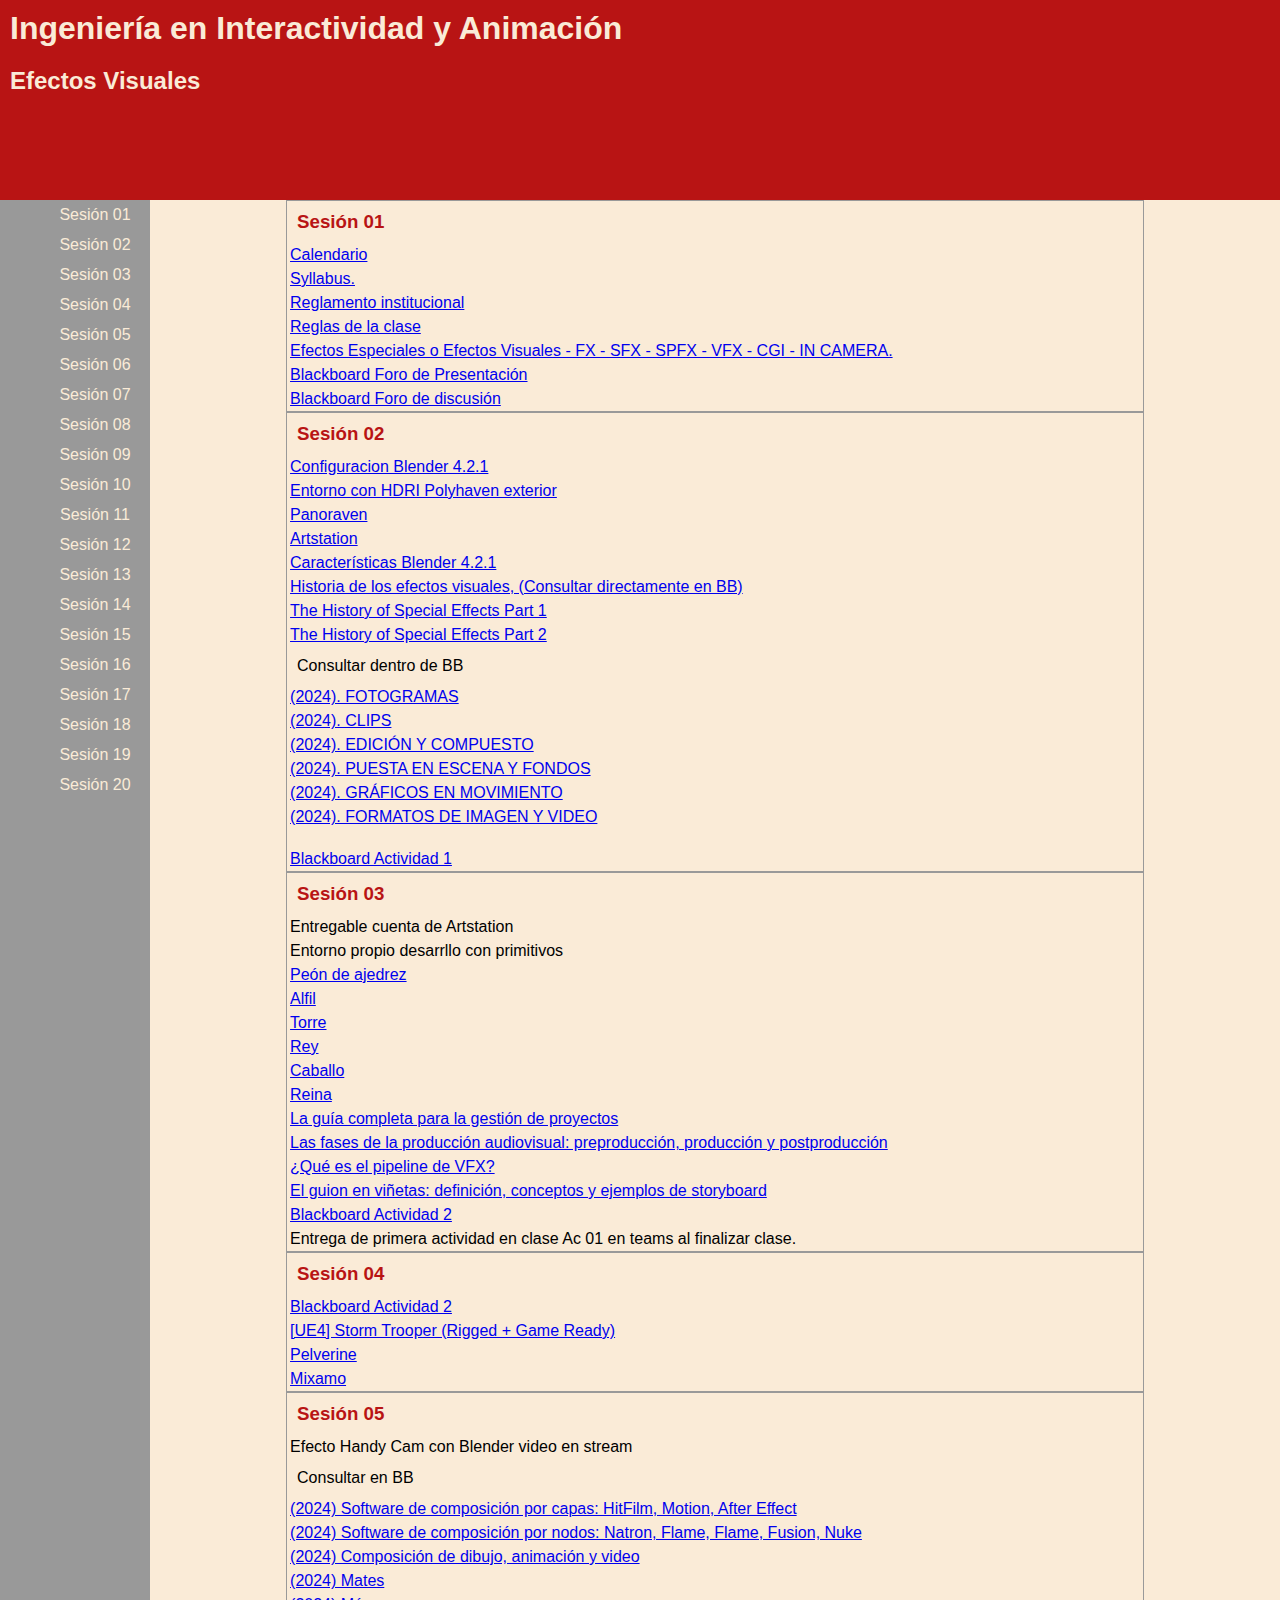
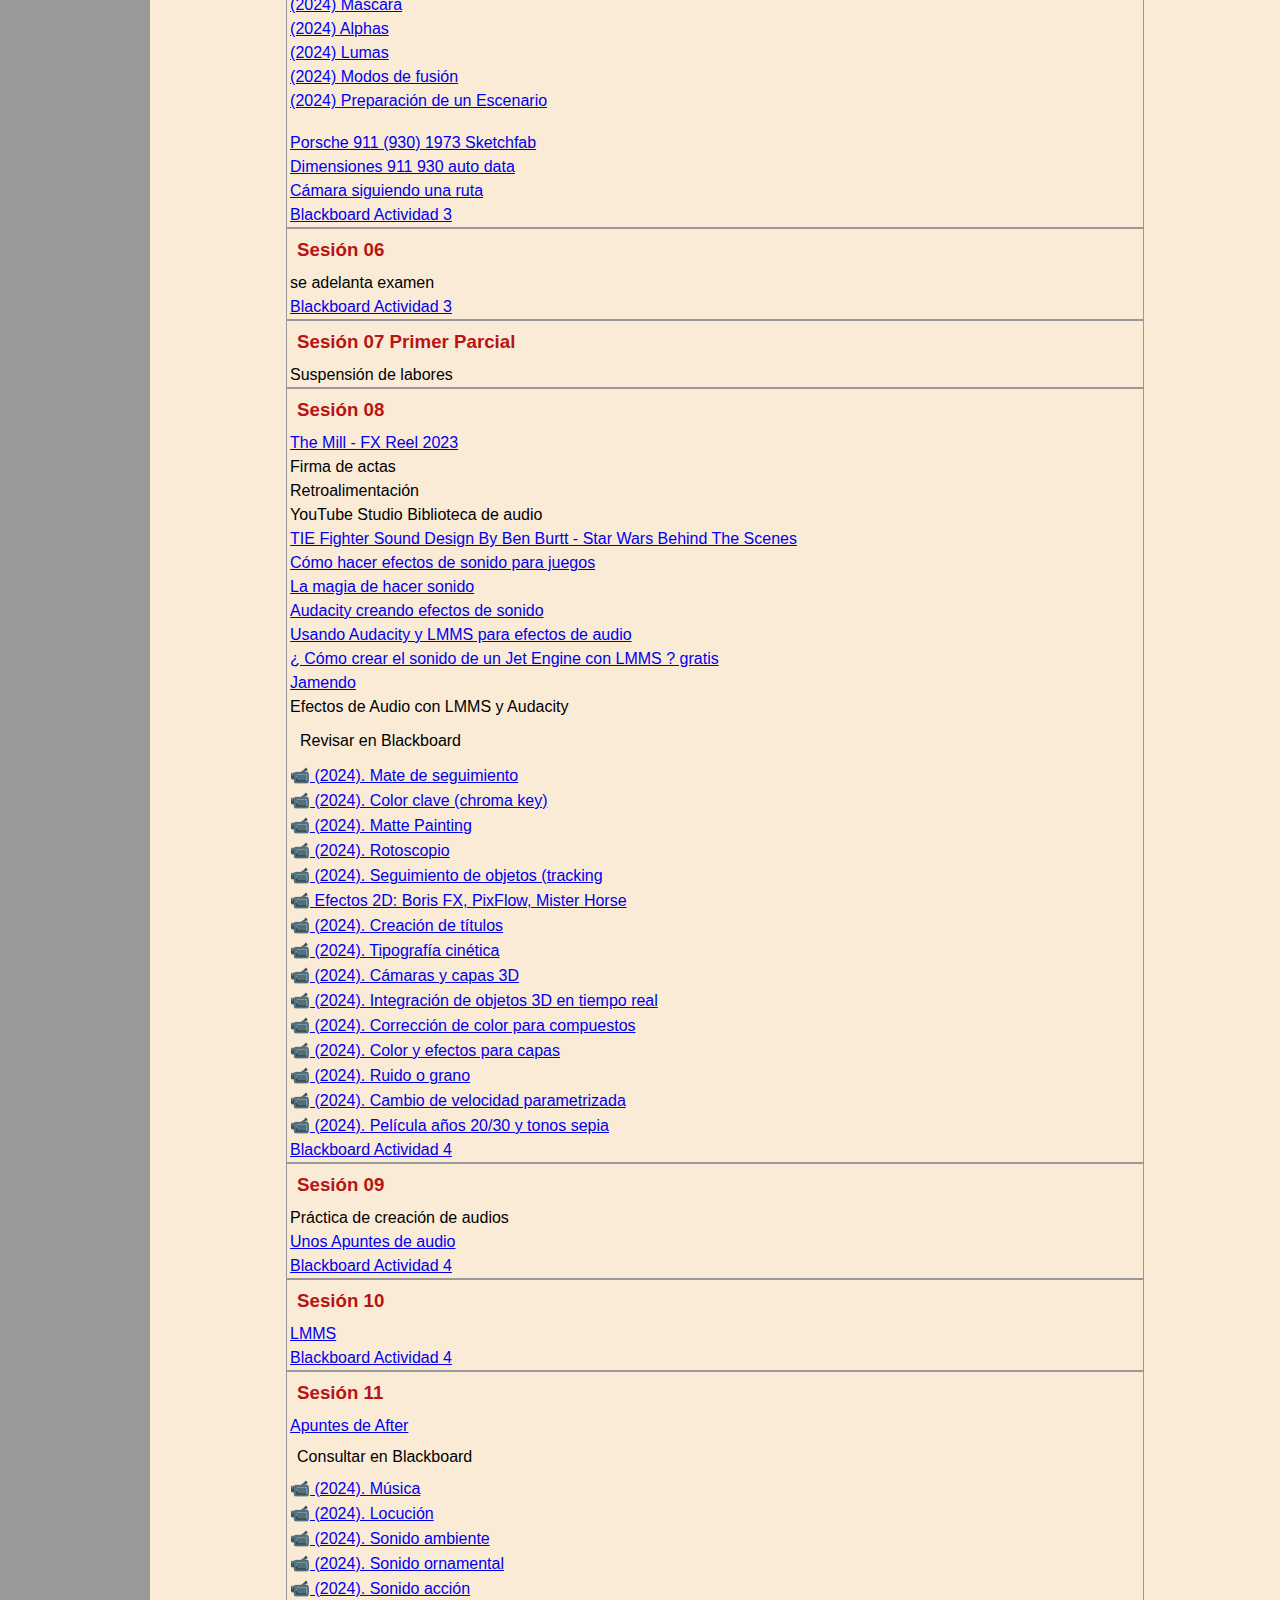
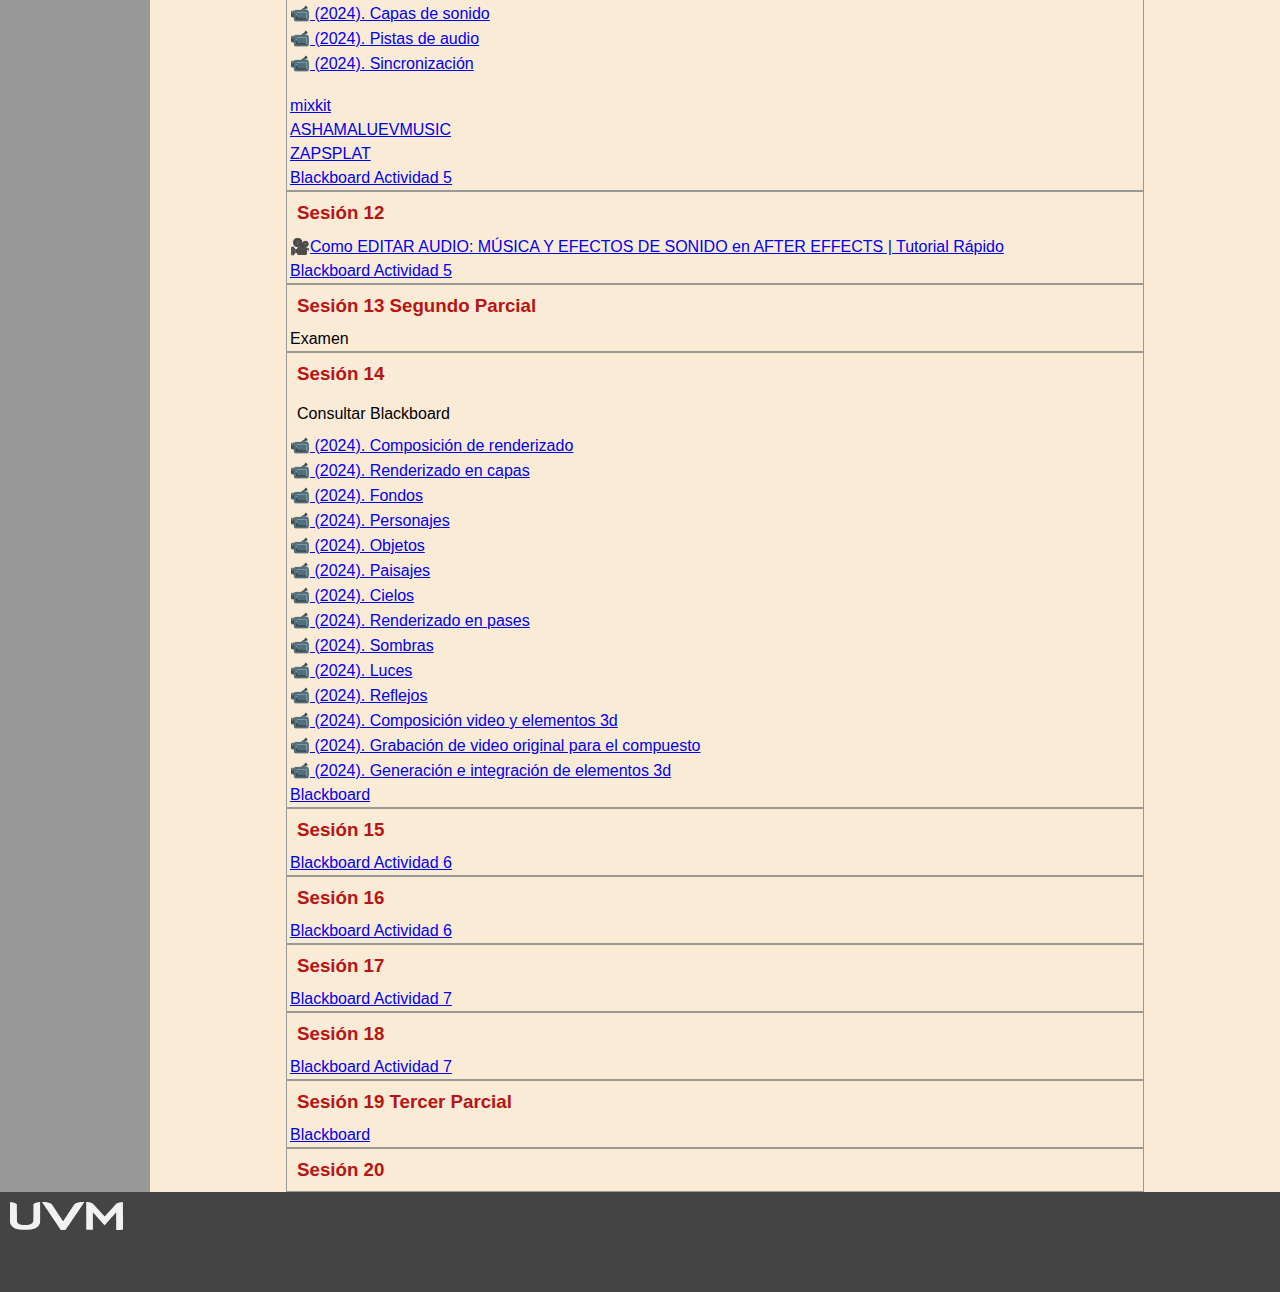
==== commit a2a2645b: "videocamera" ====
--- a/index.html
+++ b/index.html
@@ -228,7 +228,7 @@
                 <section>
                     <h3>Sesión 12</h3>
                     <ul>
-                        <li><a href="hhttps://youtu.be/ABeLVQuXvtk?si=6c8e0y3Gr89UVDkM" target="_blank" rel="noopener noreferrer">Como EDITAR AUDIO: MÚSICA Y EFECTOS DE SONIDO en AFTER EFFECTS | Tutorial Rápido</a></li>                        
+                        <li>🎥<a href="hhttps://youtu.be/ABeLVQuXvtk?si=6c8e0y3Gr89UVDkM" target="_blank" rel="noopener noreferrer">Como EDITAR AUDIO: MÚSICA Y EFECTOS DE SONIDO en AFTER EFFECTS | Tutorial Rápido</a></li>                        
                         <li><a href="https://uvmonline.blackboard.com/webapps/login/">Blackboard Actividad 5</a></li>
                     </ul>
                 </section>
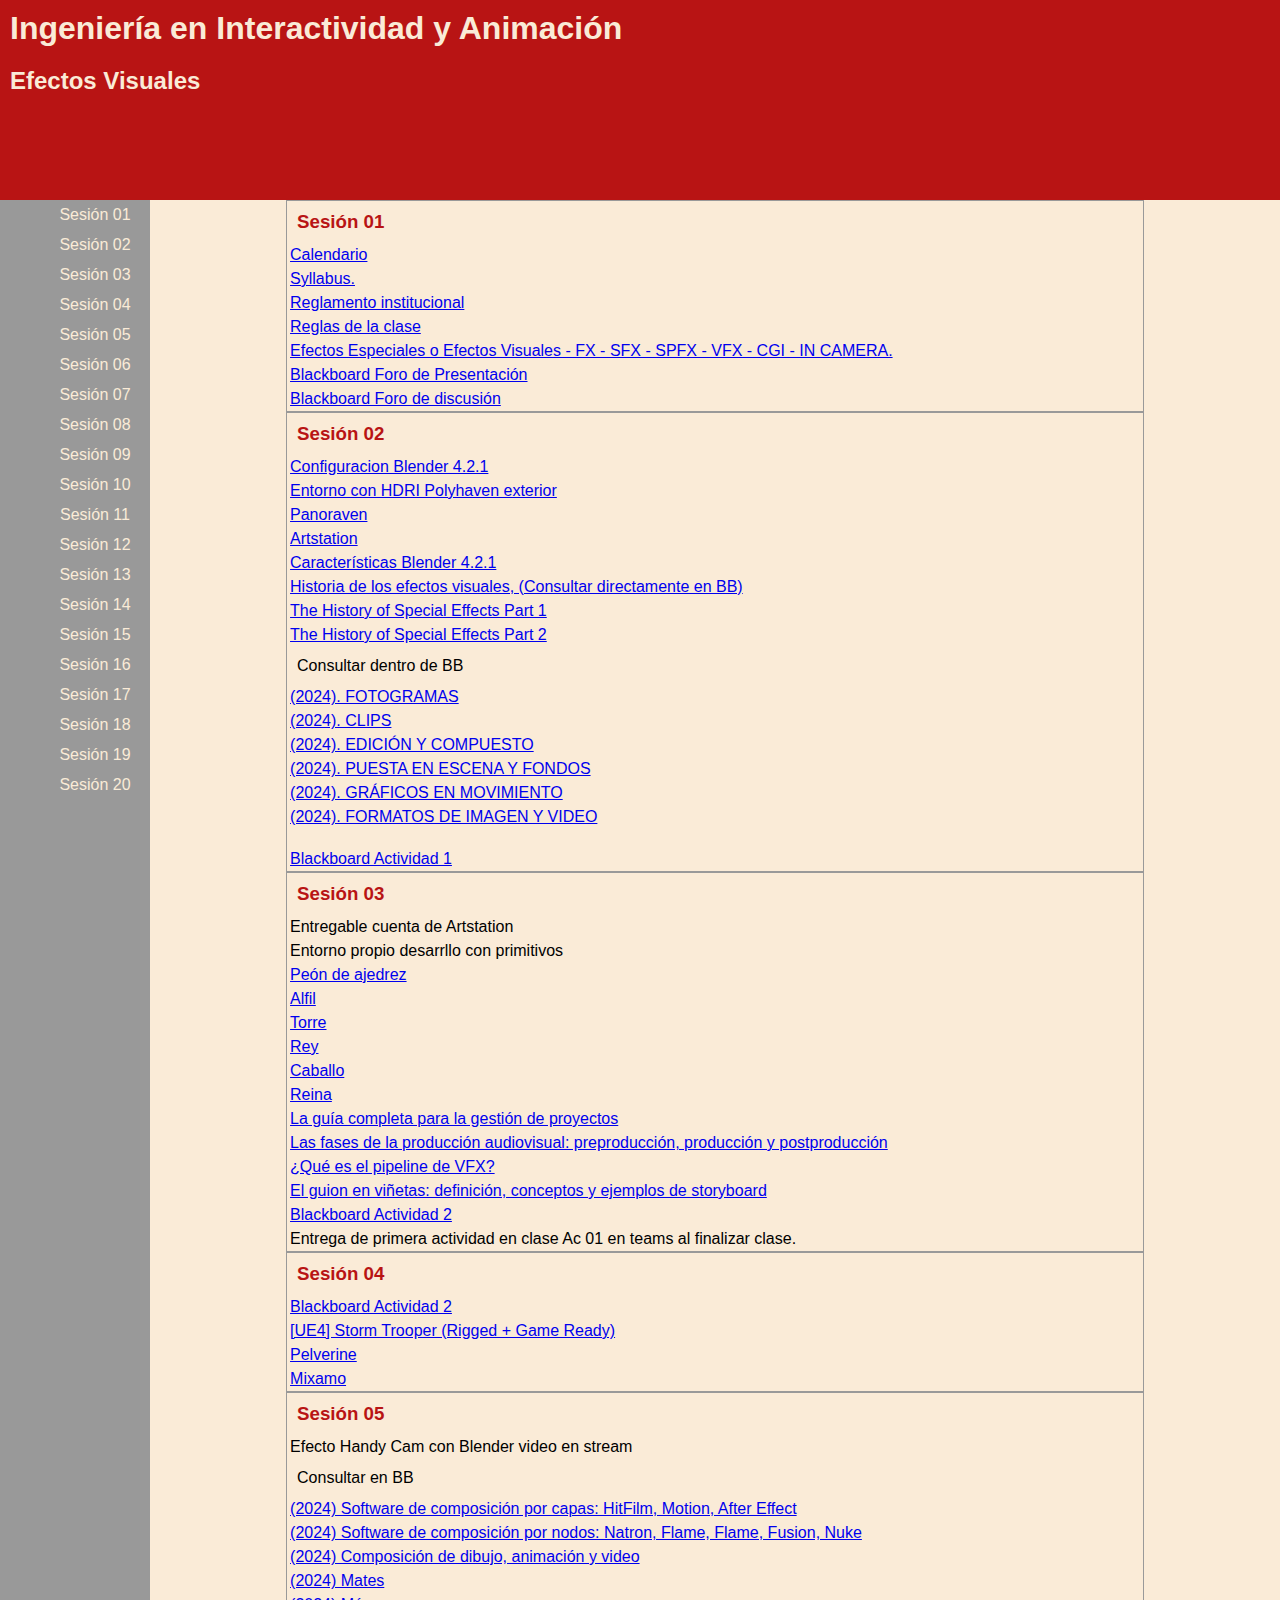
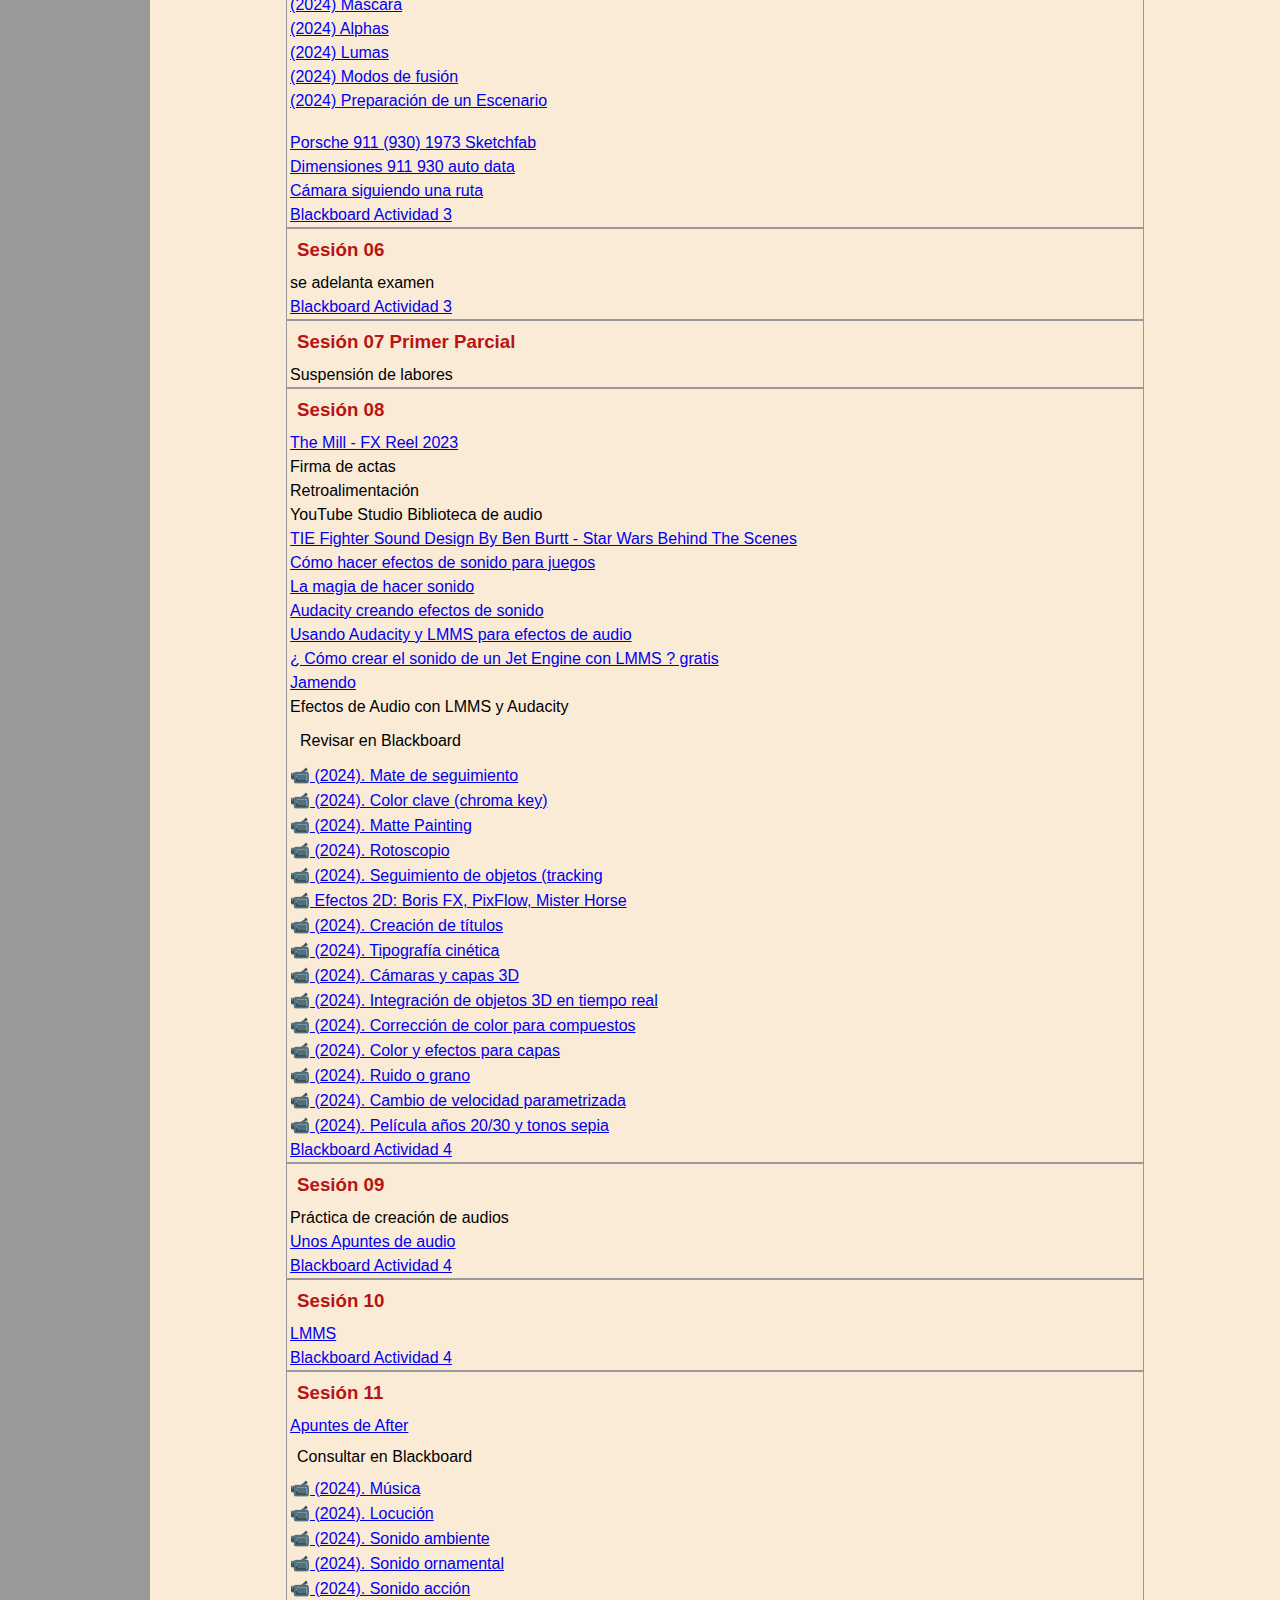
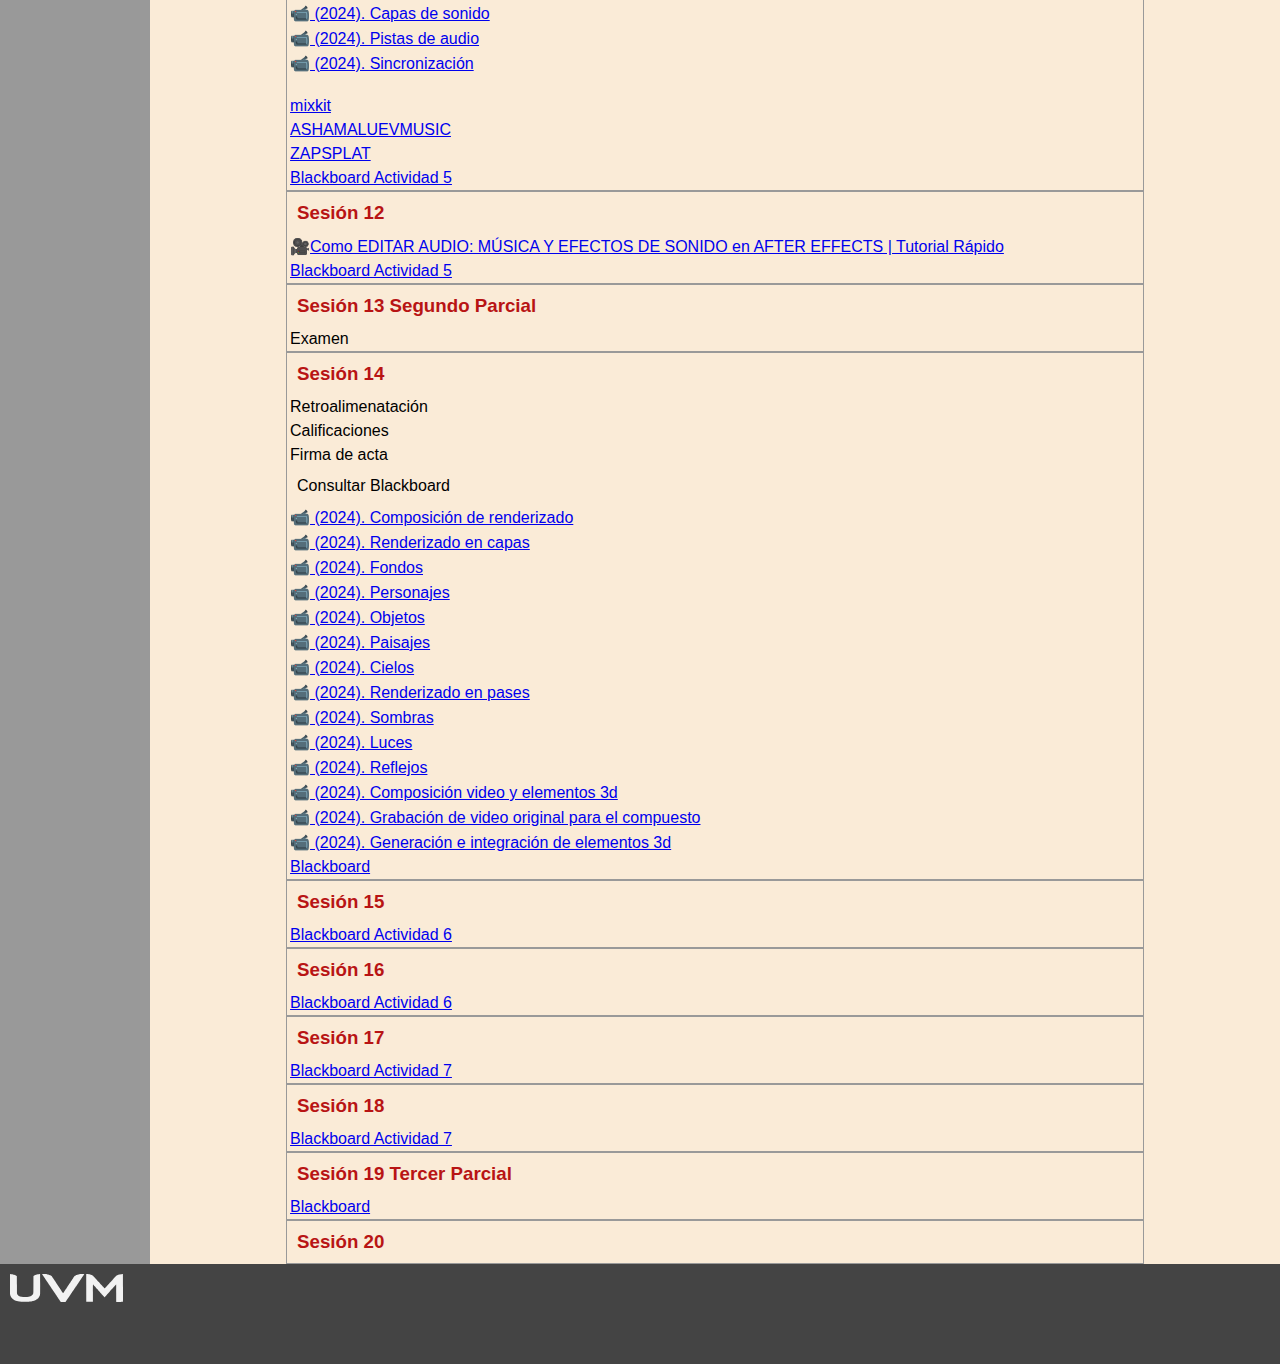
==== commit 98fd94fd: "change sesion 14" ====
--- a/index.html
+++ b/index.html
@@ -241,8 +241,11 @@
                 <section>
                     <h3>Sesión 14</h3>
                     <ul>
+                        <li>Retroalimenatación</li>
+                        <li>Calificaciones</li>
+                        <li>Firma de acta</li>
                         <p>Consultar Blackboard</p>
-
+                        
                         <li>📹<a href="#"> (2024). Composición de renderizado</a></li>
                         <li>📹<a href="#"> (2024). Renderizado en capas</a></li>
                         <li>📹<a href="#"> (2024). Fondos</a></li>
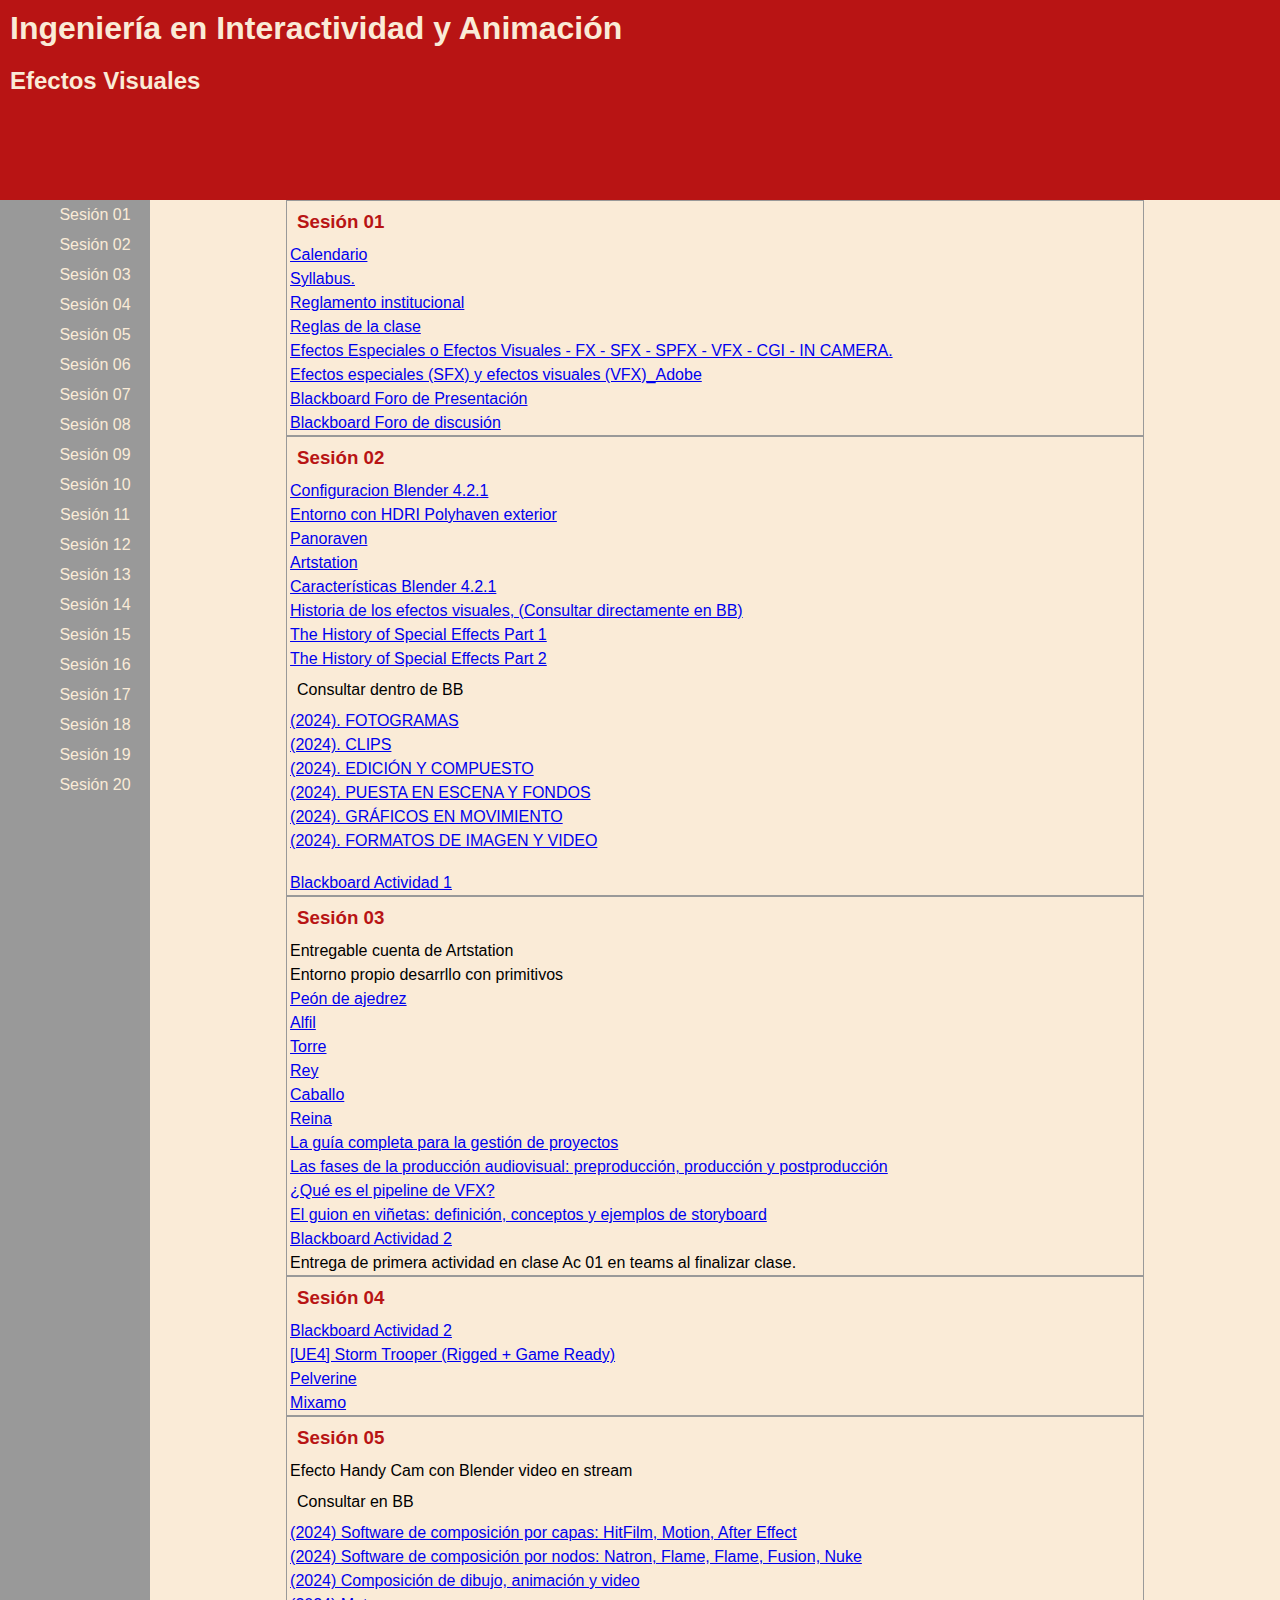
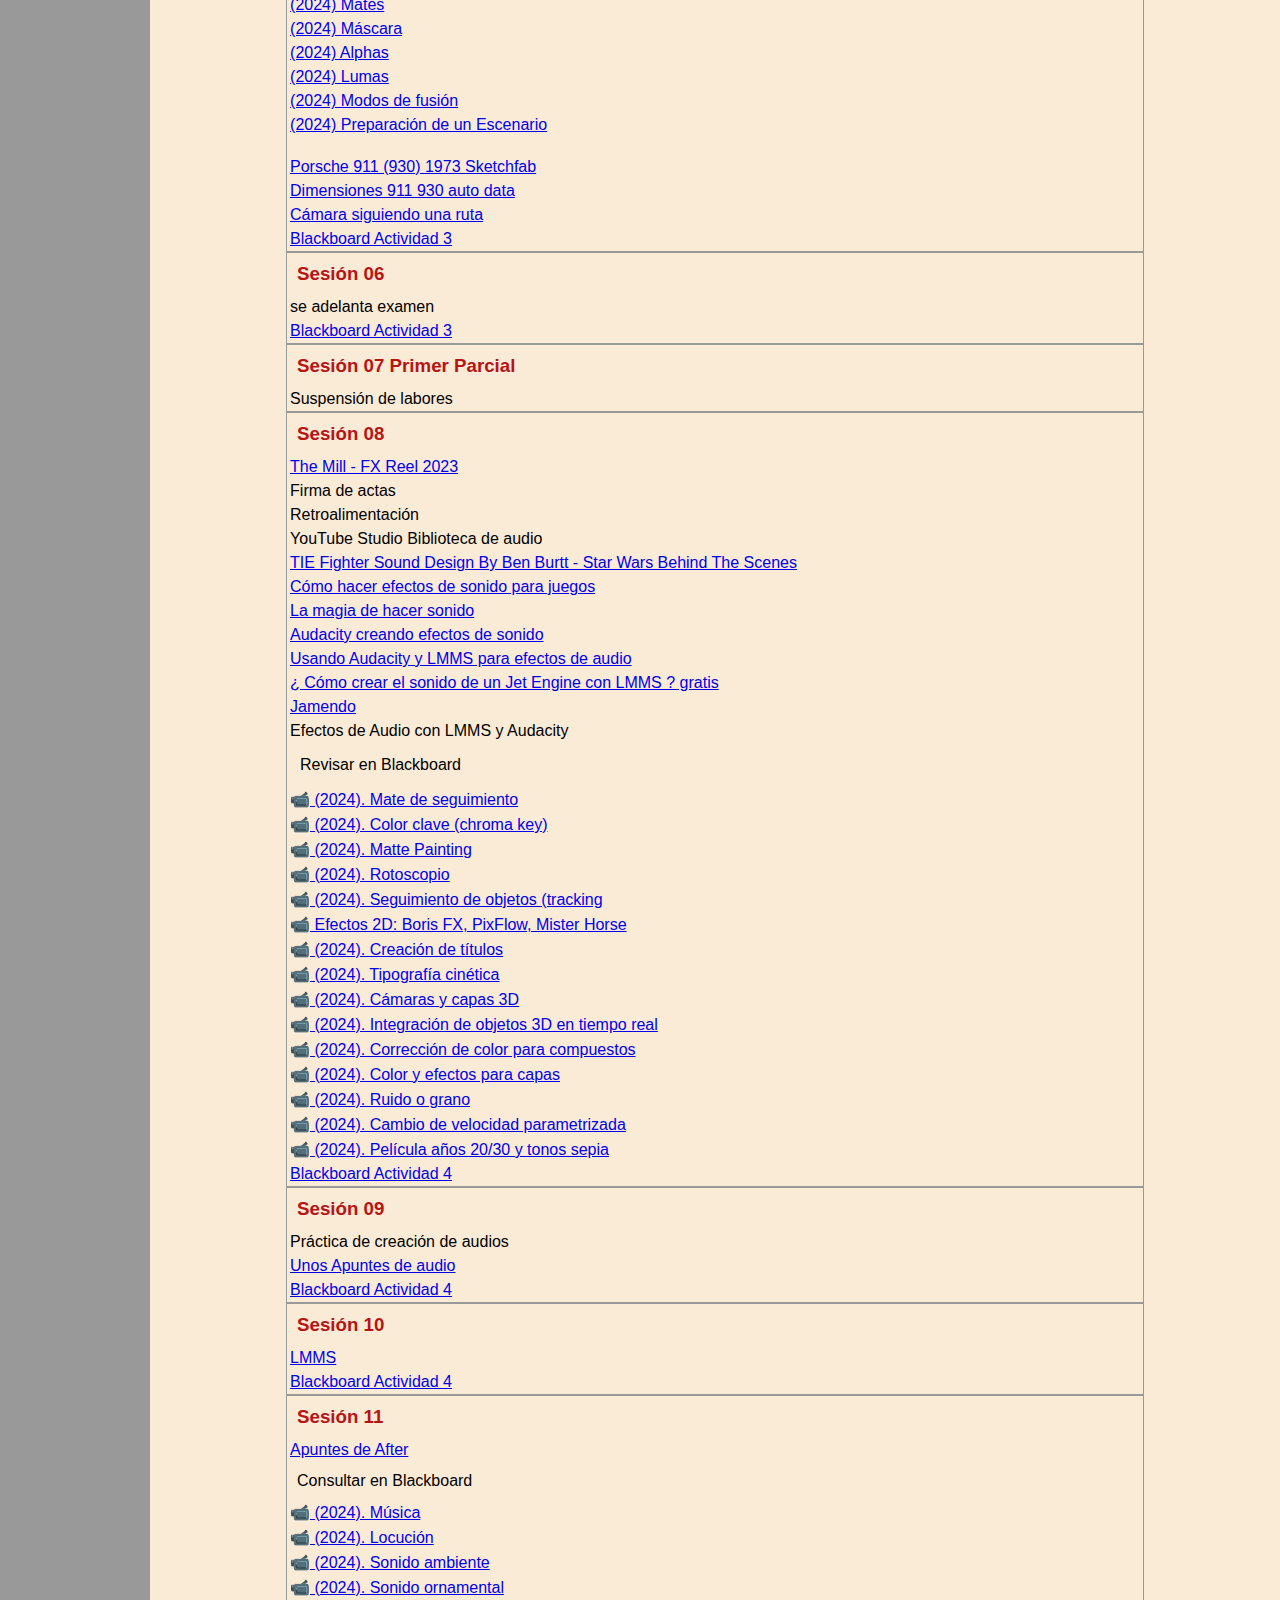
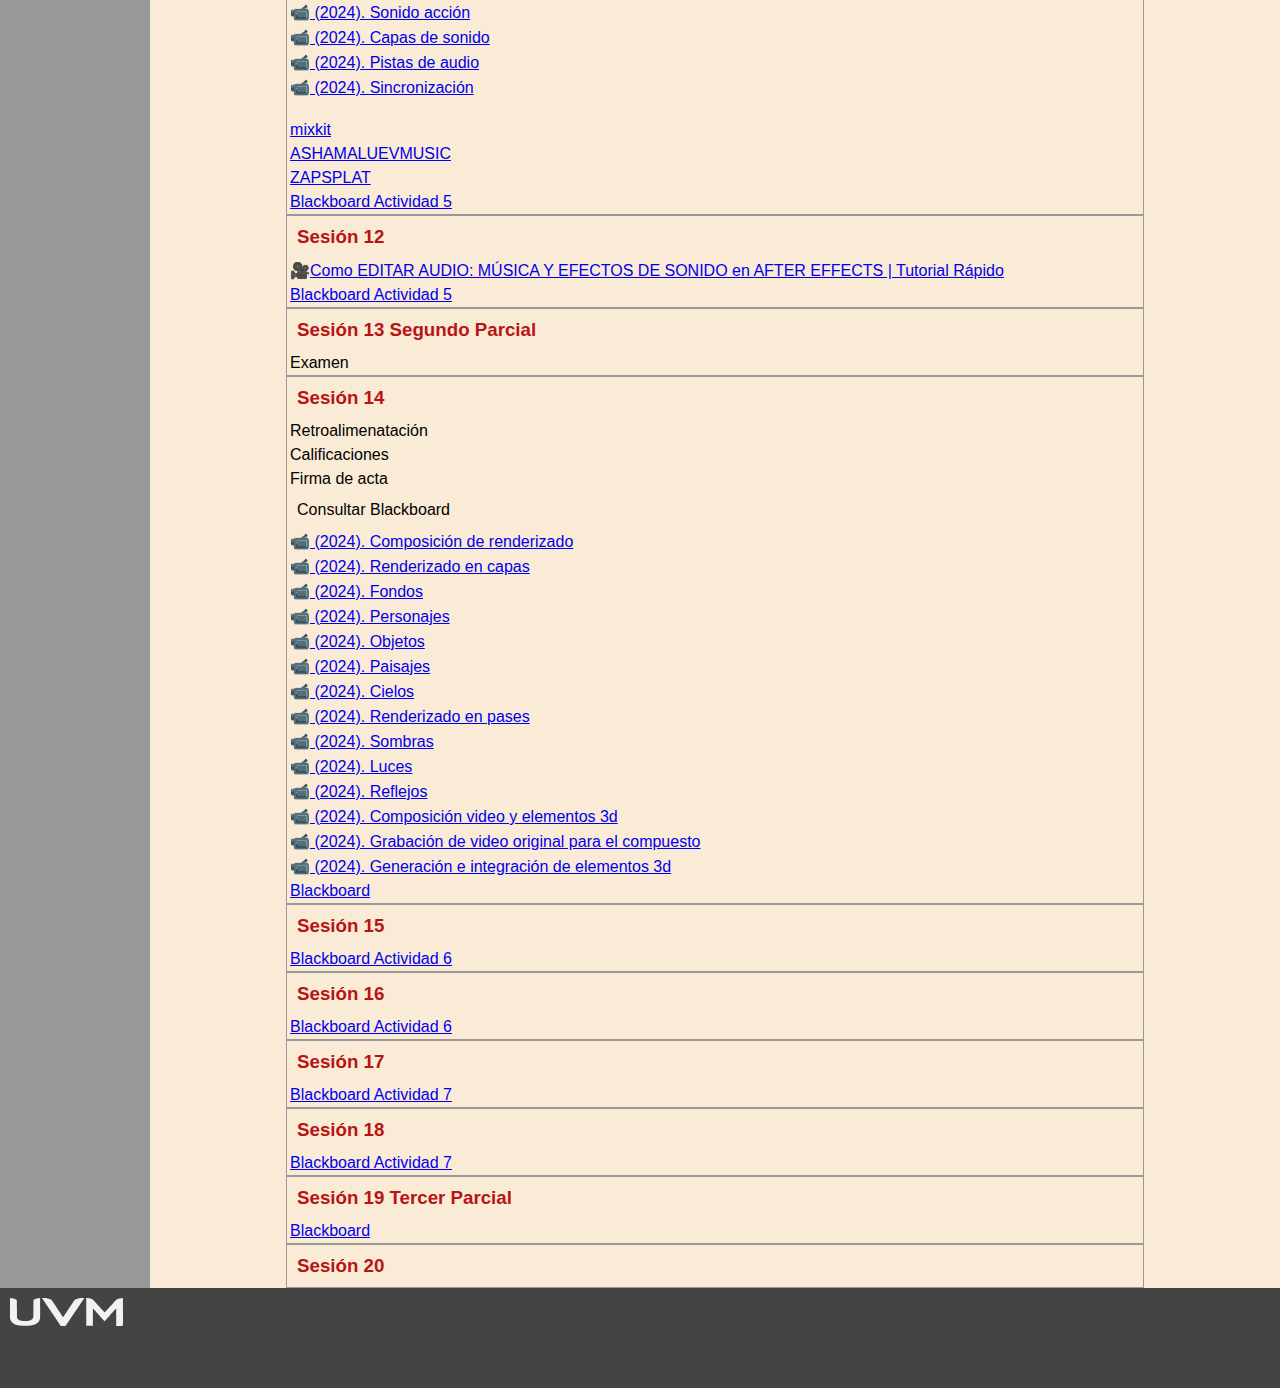
==== commit 1c29d0f2: "add sesion 01, documento pdf" ====
--- a/index.html
+++ b/index.html
@@ -48,6 +48,7 @@
                         <li><a href="https://uvm.mx/storage/app/uploads/public/607/0fe/9b5/6070fe9b51884976085516.pdf" target="_blank" rel="noopener noreferrer">Reglamento institucional</a> </li>
                         <li><a href="#">Reglas de la clase</a> </li>
                         <li><a href="https://youtu.be/7RluYs4p8Nk?si=5zf0jOkduva4riVG">Efectos Especiales o Efectos Visuales - FX - SFX - SPFX - VFX - CGI - IN CAMERA.</a></li>
+                        <li><a href="./assets/adobe.pdf" target="_blank" rel="noopener noreferrer">Efectos especiales (SFX) y efectos visuales (VFX)_Adobe</a></li>
                         <li><a href="https://uvmonline.blackboard.com/webapps/login/" target="_blank" rel="noopener noreferrer">Blackboard Foro de Presentación</a> </li>
                         <li><a href="https://uvmonline.blackboard.com/webapps/login/" target="_blank" rel="noopener noreferrer">Blackboard Foro de discusión</a> </li>
                     </ul>
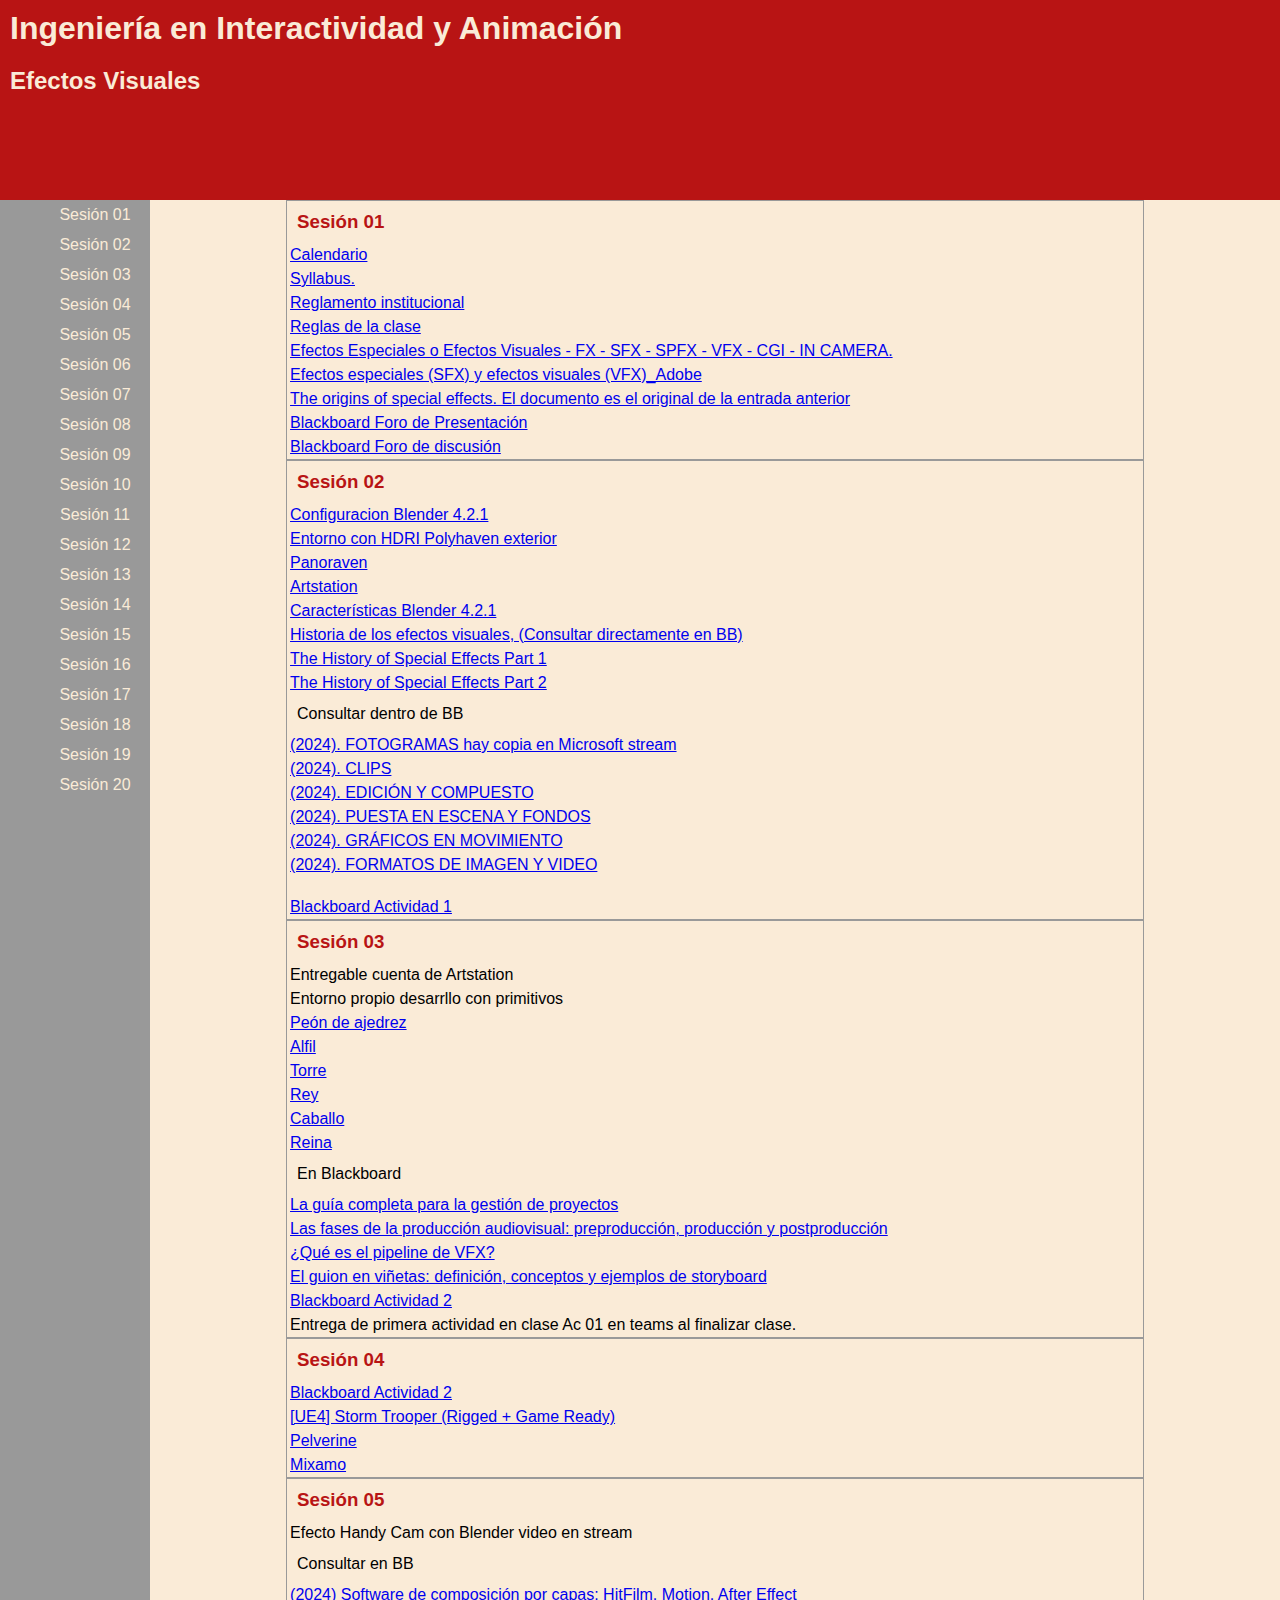
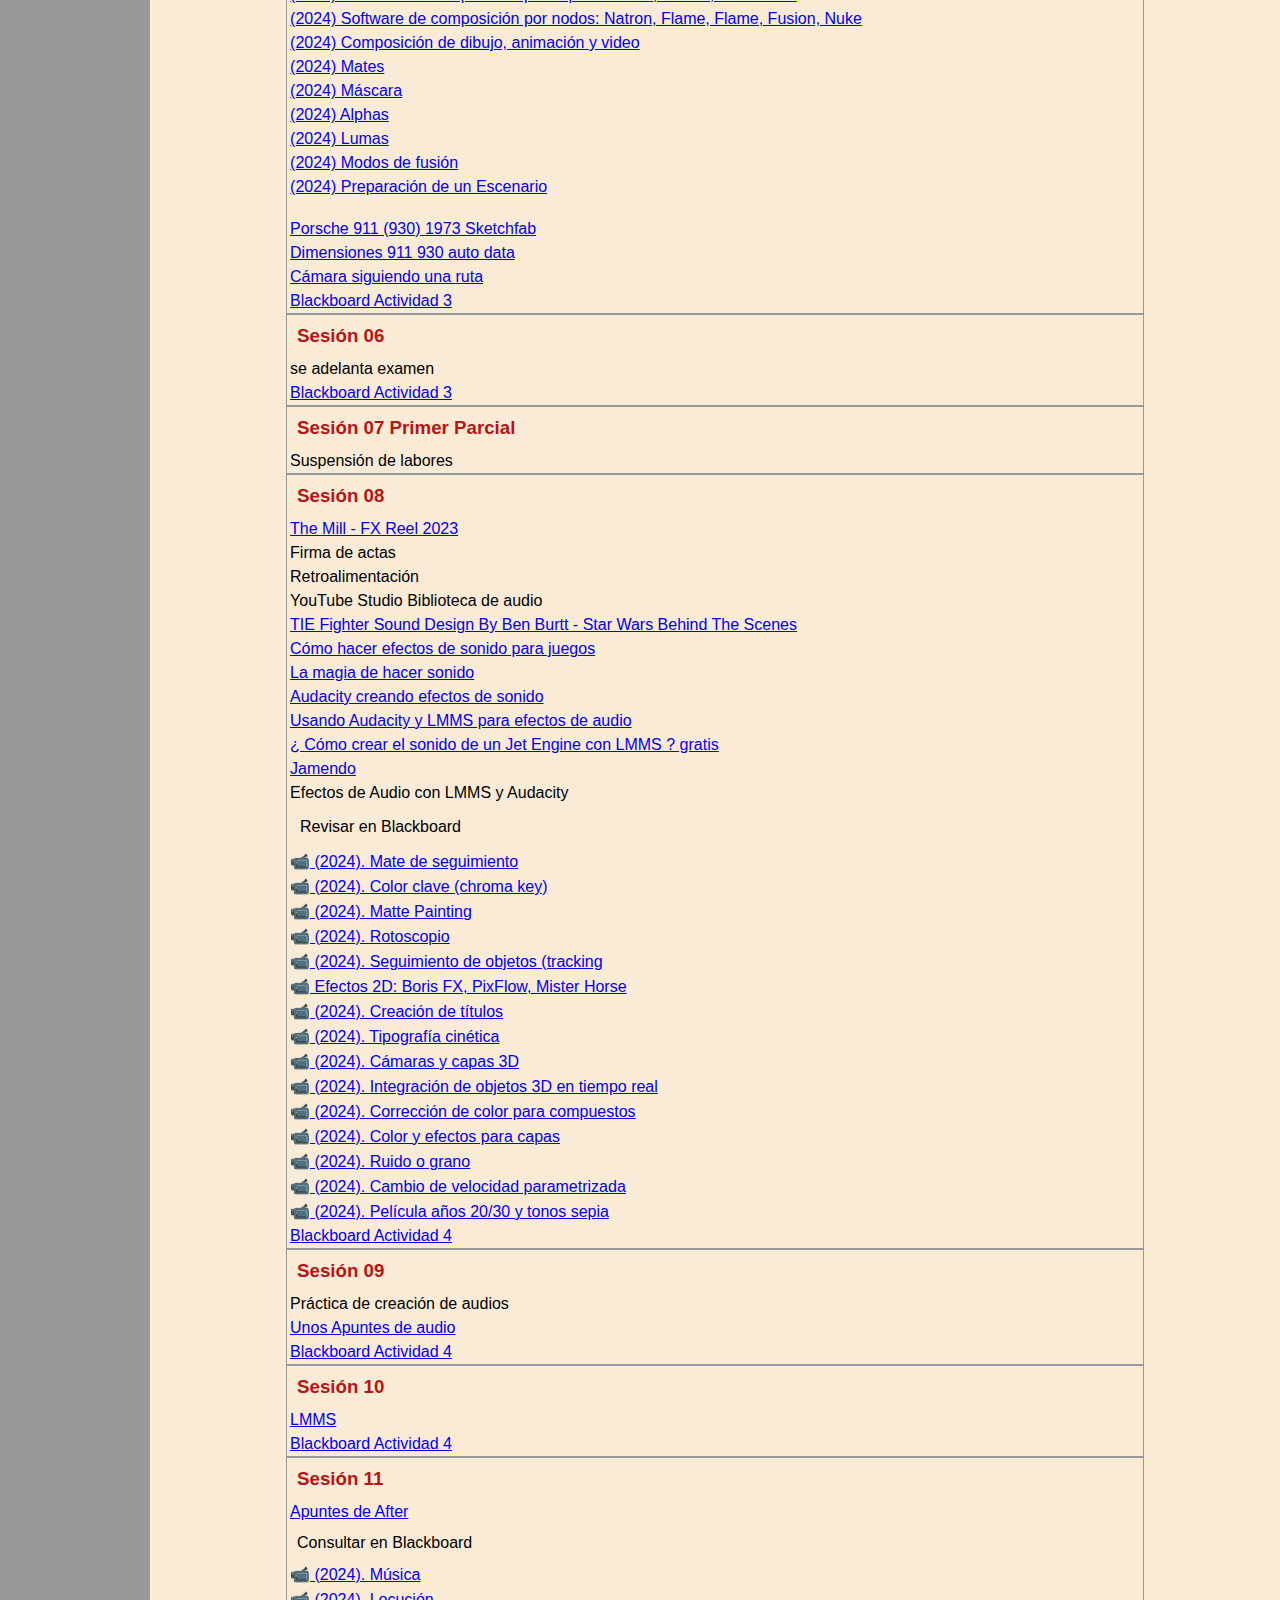
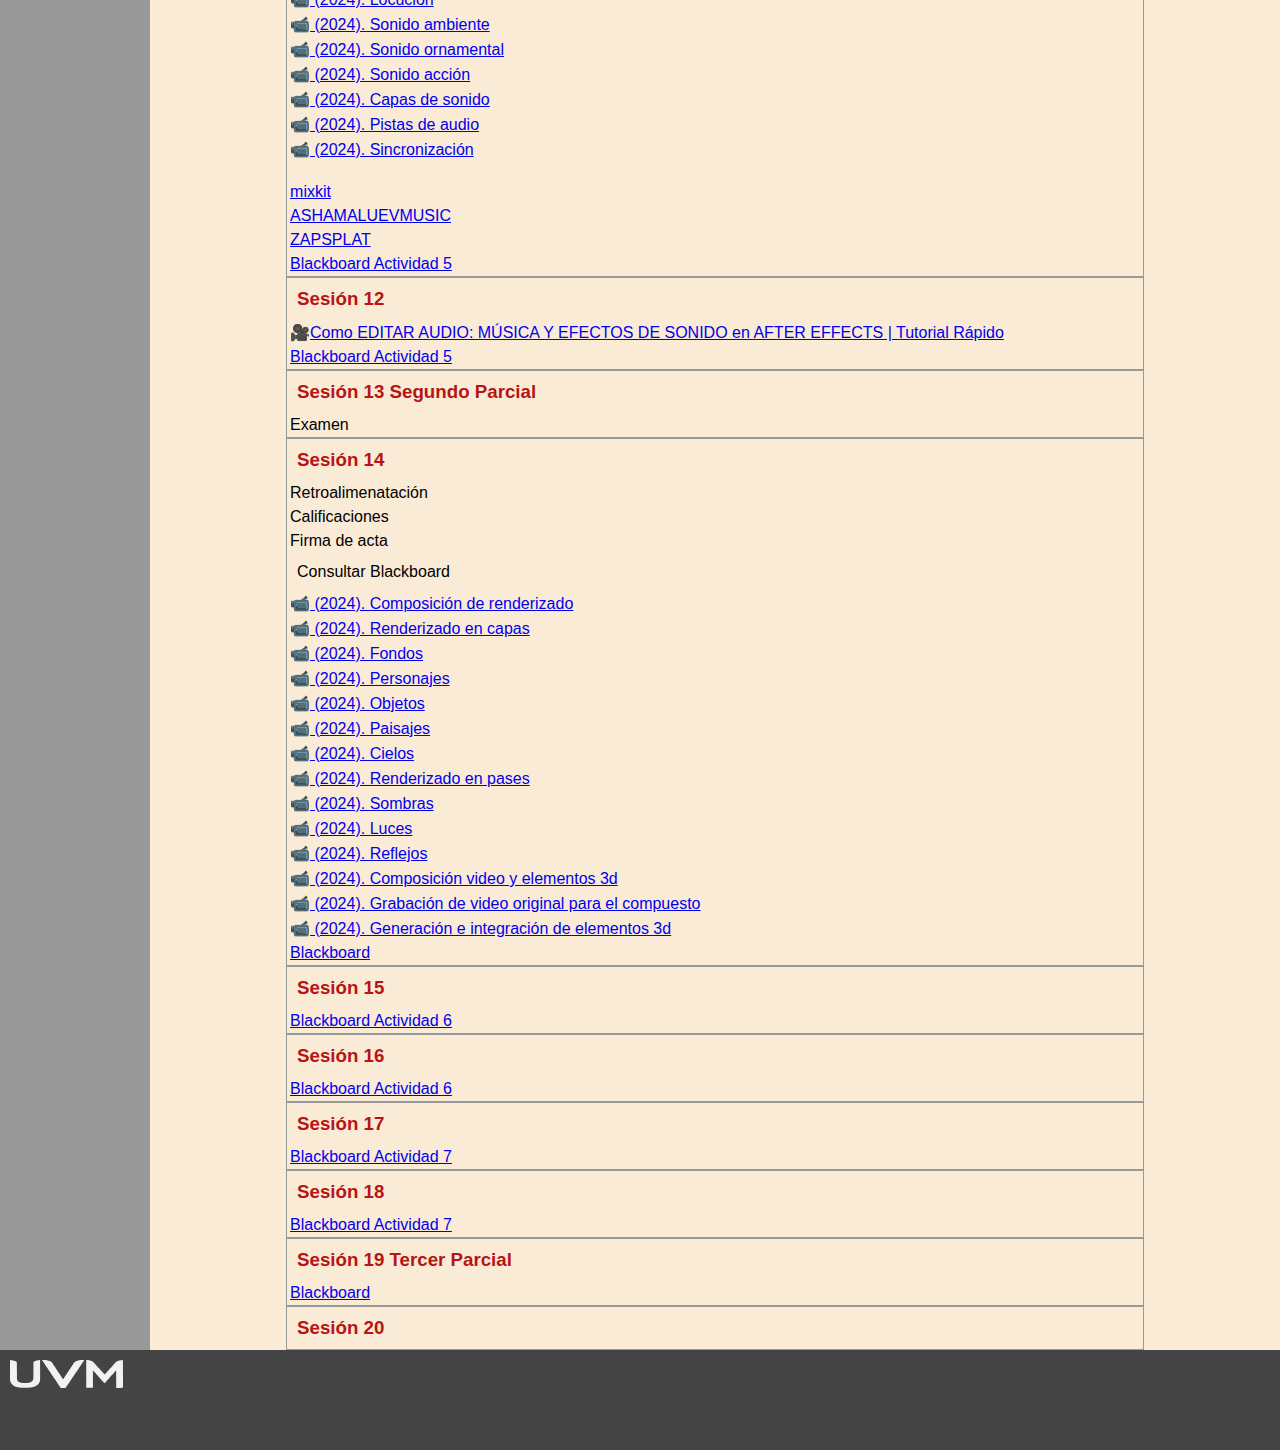
==== commit f8d301ab: "update sesion 03" ====
--- a/index.html
+++ b/index.html
@@ -49,6 +49,7 @@
                         <li><a href="#">Reglas de la clase</a> </li>
                         <li><a href="https://youtu.be/7RluYs4p8Nk?si=5zf0jOkduva4riVG">Efectos Especiales o Efectos Visuales - FX - SFX - SPFX - VFX - CGI - IN CAMERA.</a></li>
                         <li><a href="./assets/adobe.pdf" target="_blank" rel="noopener noreferrer">Efectos especiales (SFX) y efectos visuales (VFX)_Adobe</a></li>
+                        <li><a href="https://www.adobe.com/creativecloud/video/discover/a-guide-to-special-effects-in-movies.html"target="_blank" rel="noopener noreferrer">The origins of special effects. El documento es el original de la entrada anterior</a></li>
                         <li><a href="https://uvmonline.blackboard.com/webapps/login/" target="_blank" rel="noopener noreferrer">Blackboard Foro de Presentación</a> </li>
                         <li><a href="https://uvmonline.blackboard.com/webapps/login/" target="_blank" rel="noopener noreferrer">Blackboard Foro de discusión</a> </li>
                     </ul>
@@ -69,7 +70,7 @@
                         <li><a href="https://www.youtube.com/watch?v=DGfSz8d-Z6I">The History of Special Effects Part 1</a></li>
                         <li><a href="https://www.youtube.com/watch?v=QqDdlHmzYKY">The History of Special Effects Part 2 </a></li>
                         <p>Consultar dentro de BB</p>
-                        <li><a href="#"> (2024). FOTOGRAMAS</a></li>
+                        <li><a href="#"> (2024). FOTOGRAMAS hay copia en Microsoft stream</a></li>
                         <li><a href="#">(2024). CLIPS</a></li>
                         <li><a href="#">(2024). EDICIÓN Y COMPUESTO</a></li>
                         <li><a href="#">(2024). PUESTA EN ESCENA Y FONDOS</a></li>
@@ -89,6 +90,7 @@
                         <li><a href="https://youtu.be/Xug3l1hIVGQ?si=Hj0-nyEPXs04RscC" target="_blank" rel="noopener noreferrer">Rey</a></li>
                         <li><a href="http://" target="_blank" rel="noopener noreferrer">Caballo</a></li>
                         <li><a href="https://youtu.be/ZXnQVYIBHzY?si=GFGOnM5jg2rnqohV" target="_blank" rel="noopener noreferrer">Reina</a></li>
+                        <p>En Blackboard</p>
 
                         <li><a href="https://www.atlassian.com/es/work-management/project-management" target="_blank" rel="noopener noreferrer"> La guía completa para la gestión de proyectos </a></li>
                         <li><a href="https://aragonbroadcast.com/preproduccion-produccion-y-postproduccion/" target="_blank" rel="noopener noreferrer"> Las fases de la producción audiovisual: preproducción, producción y postproducción</a></li>
